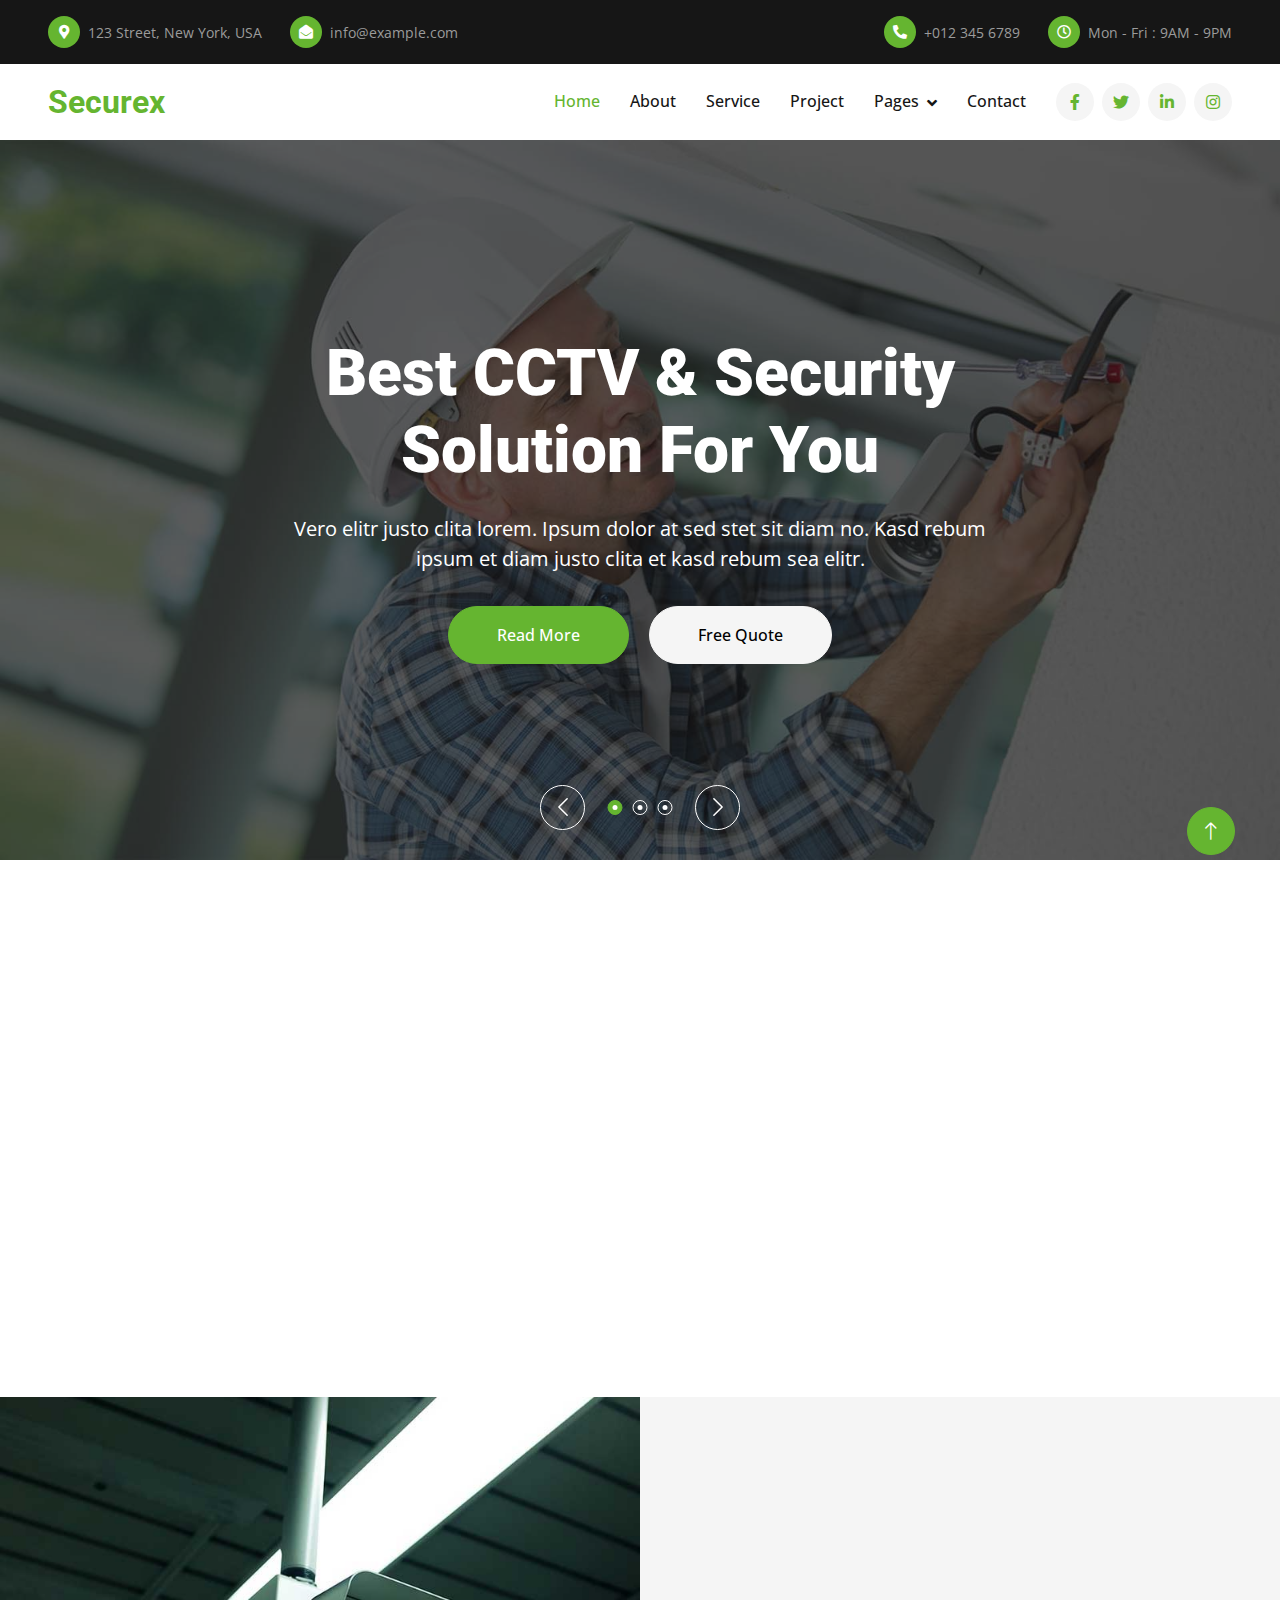
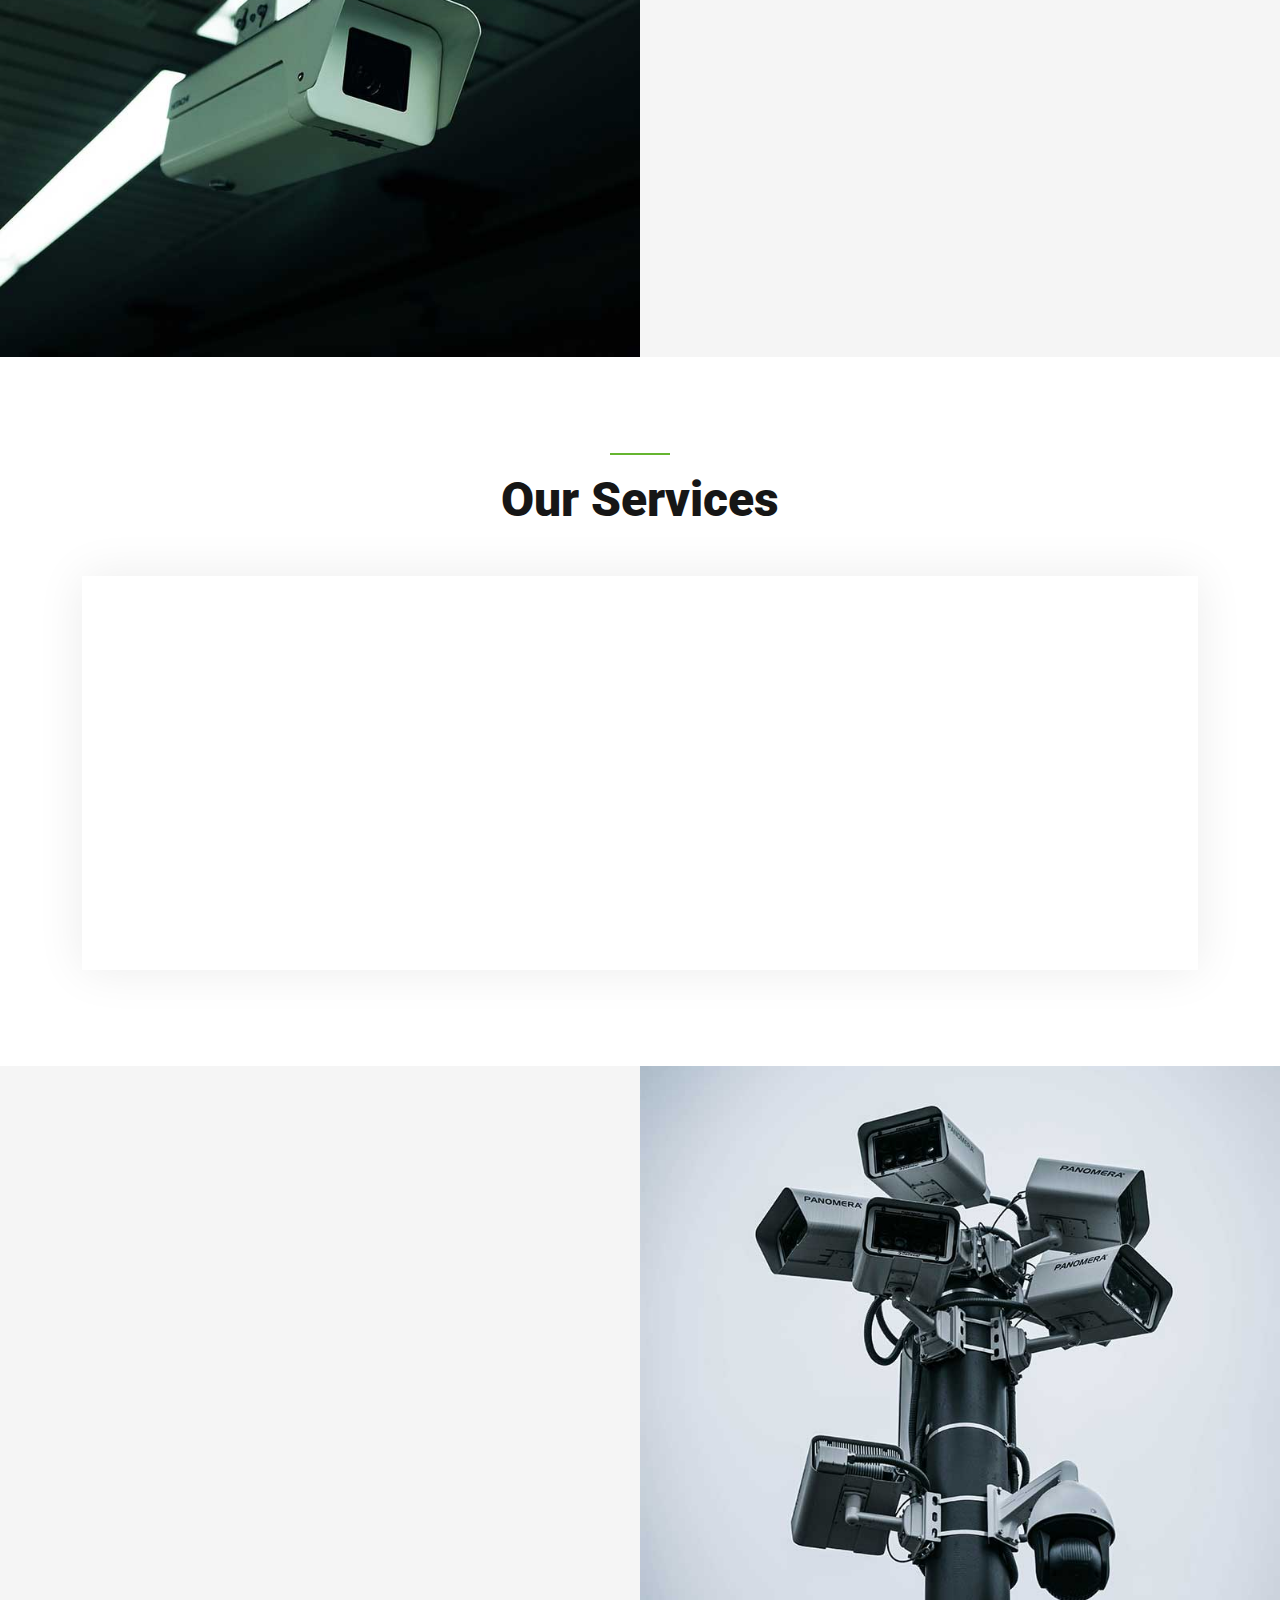
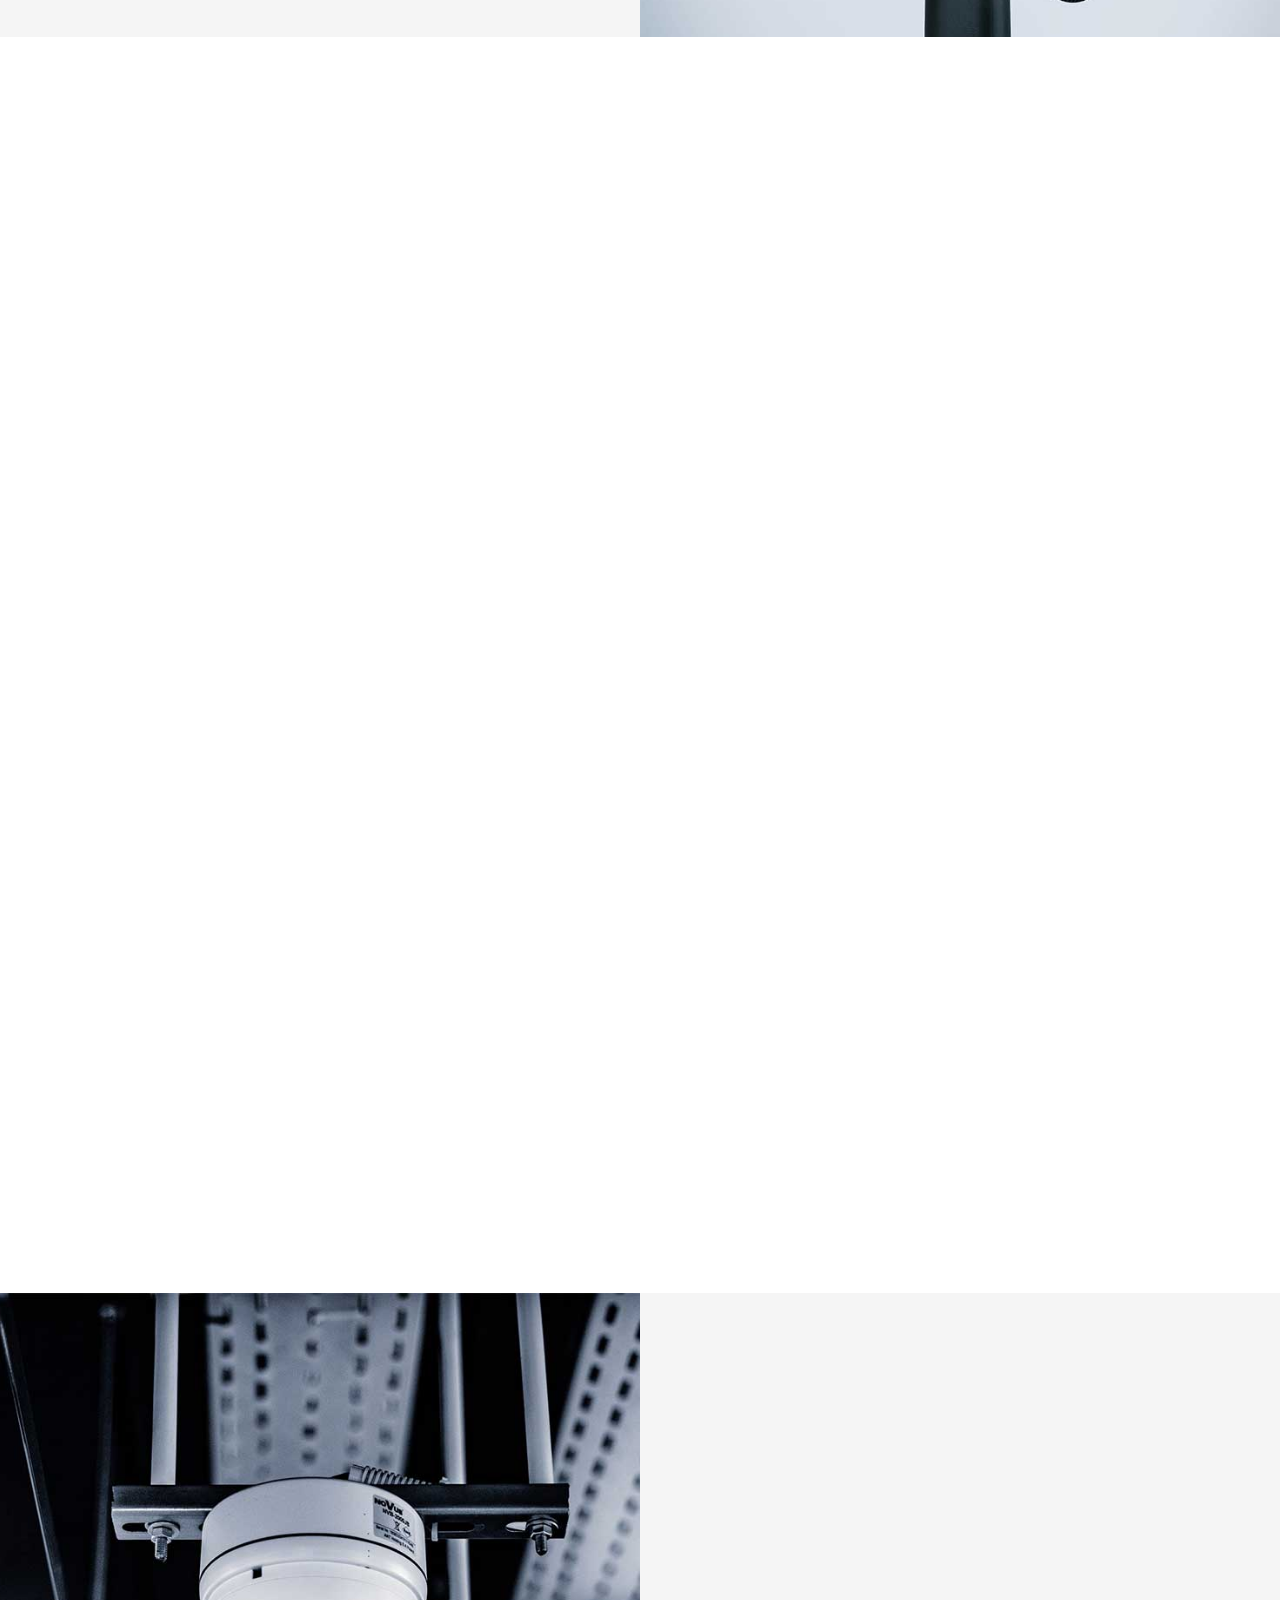
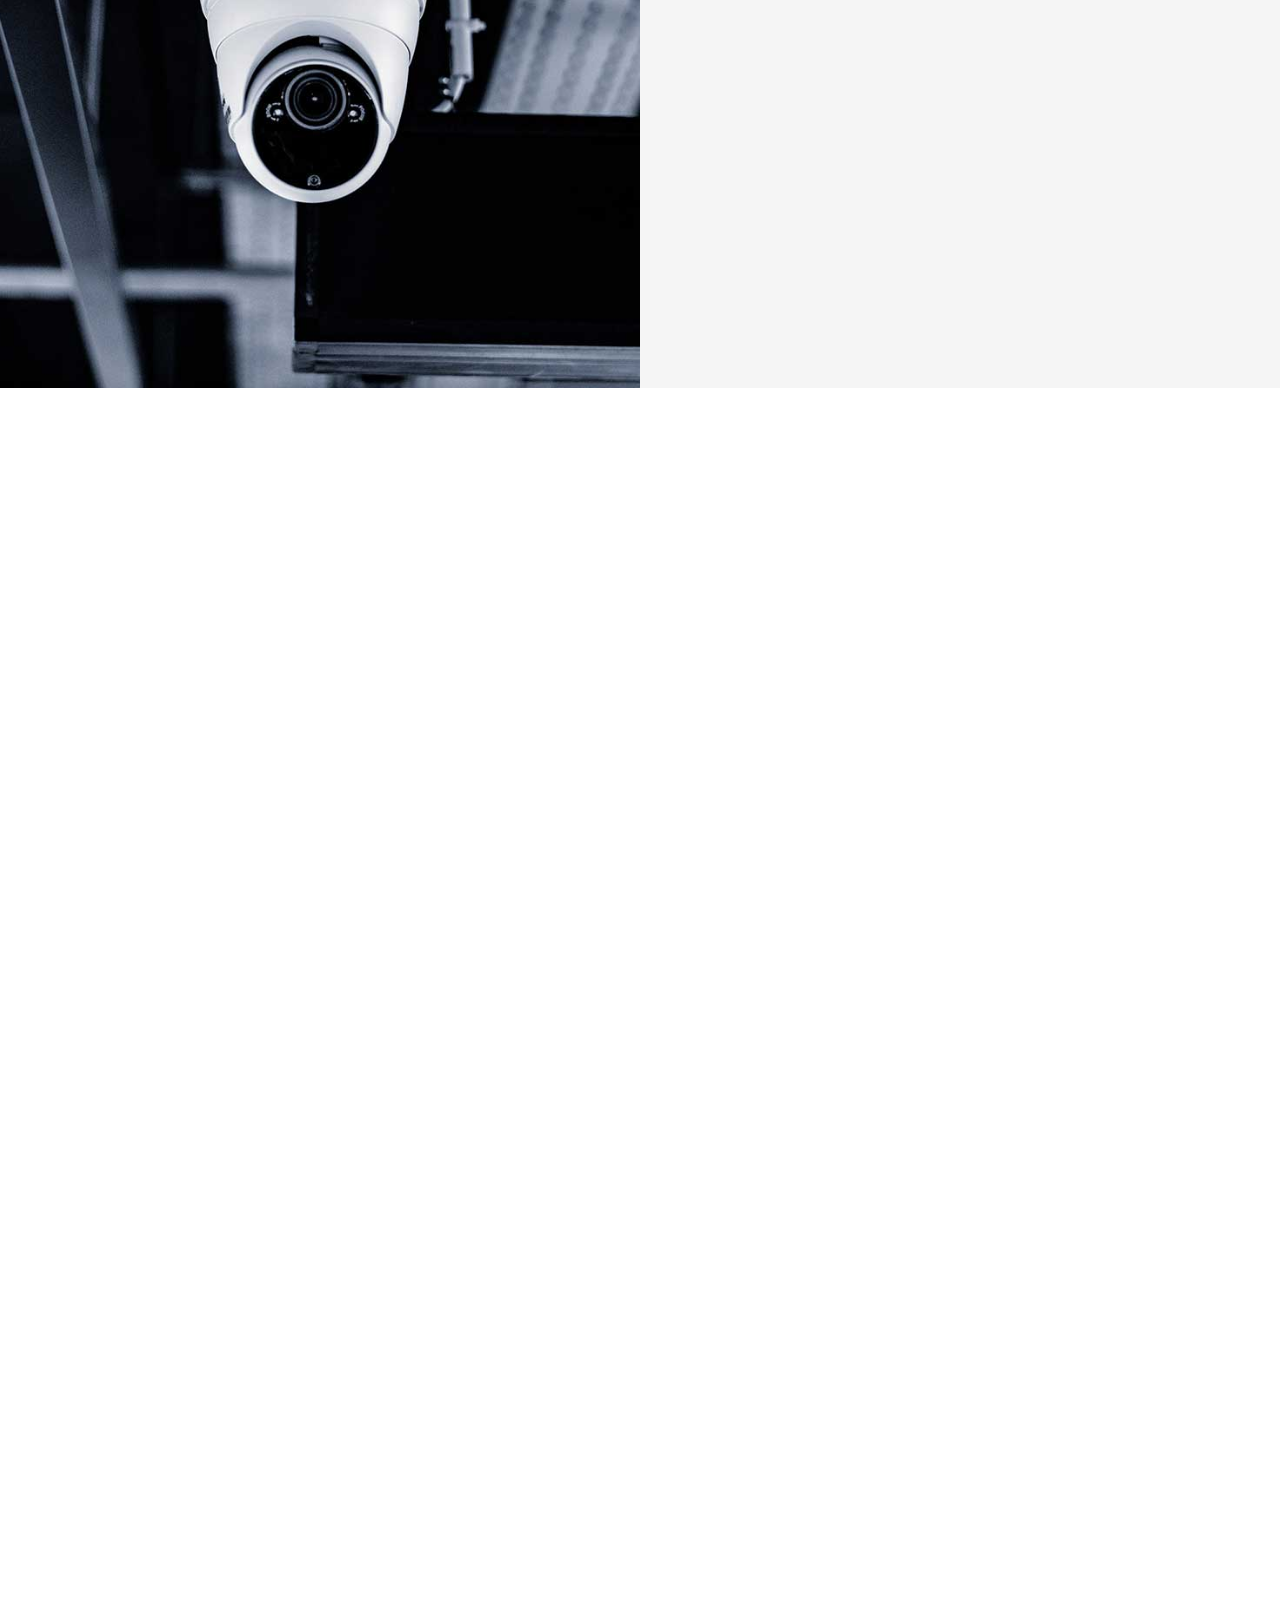
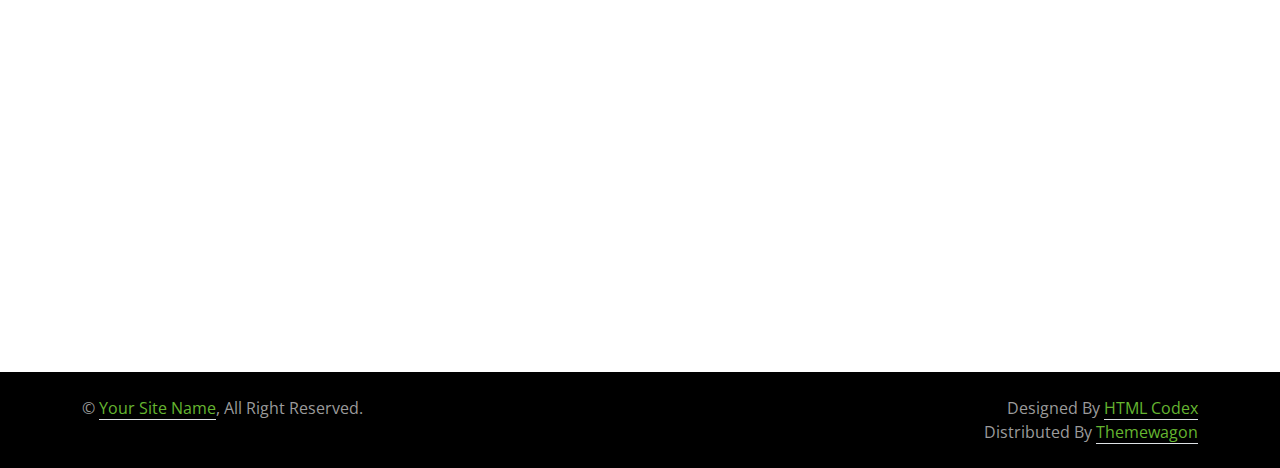
==== index.html @ 0ed2fa12 "Initial commit" ====
<!DOCTYPE html>
<html lang="en">

<head>
    <meta charset="utf-8">
    <title>Securex - CCTV Camera Website Template</title>
    <meta content="width=device-width, initial-scale=1.0" name="viewport">
    <meta content="" name="keywords">
    <meta content="" name="description">

    <!-- Favicon -->
    <link href="img/favicon.ico" rel="icon">

    <!-- Google Web Fonts -->
    <link rel="preconnect" href="https://fonts.googleapis.com">
    <link rel="preconnect" href="https://fonts.gstatic.com" crossorigin>
    <link href="https://fonts.googleapis.com/css2?family=Open+Sans:wght@400;500&family=Roboto:wght@500;700;900&display=swap" rel="stylesheet"> 

    <!-- Icon Font Stylesheet -->
    <link href="https://cdnjs.cloudflare.com/ajax/libs/font-awesome/5.10.0/css/all.min.css" rel="stylesheet">
    <link href="https://cdn.jsdelivr.net/npm/bootstrap-icons@1.4.1/font/bootstrap-icons.css" rel="stylesheet">

    <!-- Libraries Stylesheet -->
    <link href="lib/animate/animate.min.css" rel="stylesheet">
    <link href="lib/owlcarousel/assets/owl.carousel.min.css" rel="stylesheet">
    <link href="lib/lightbox/css/lightbox.min.css" rel="stylesheet">

    <!-- Customized Bootstrap Stylesheet -->
    <link href="css/bootstrap.min.css" rel="stylesheet">

    <!-- Template Stylesheet -->
    <link href="css/style.css" rel="stylesheet">
</head>

<body>
    <!-- Spinner Start -->
    <div id="spinner" class="show bg-white position-fixed translate-middle w-100 vh-100 top-50 start-50 d-flex align-items-center justify-content-center">
        <div class="spinner-border text-primary" style="width: 3rem; height: 3rem;" role="status">
            <span class="sr-only">Loading...</span>
        </div>
    </div>
    <!-- Spinner End -->


    <!-- Topbar Start -->
    <div class="container-fluid bg-dark px-5">
        <div class="row gx-4 d-none d-lg-flex">
            <div class="col-lg-6 text-start">
                <div class="h-100 d-inline-flex align-items-center py-3 me-4">
                    <div class="btn-sm-square rounded-circle bg-primary me-2">
                        <small class="fa fa-map-marker-alt text-white"></small>
                    </div>
                    <small>123 Street, New York, USA</small>
                </div>
                <div class="h-100 d-inline-flex align-items-center py-3">
                    <div class="btn-sm-square rounded-circle bg-primary me-2">
                        <small class="fa fa-envelope-open text-white"></small>
                    </div>
                    <small>info@example.com</small>
                </div>
            </div>
            <div class="col-lg-6 text-end">
                <div class="h-100 d-inline-flex align-items-center py-3 me-4">
                    <div class="btn-sm-square rounded-circle bg-primary me-2">
                        <small class="fa fa-phone-alt text-white"></small>
                    </div>
                    <small>+012 345 6789</small>
                </div>
                <div class="h-100 d-inline-flex align-items-center py-3">
                    <div class="btn-sm-square rounded-circle bg-primary me-2">
                        <small class="far fa-clock text-white"></small>
                    </div>
                    <small>Mon - Fri : 9AM - 9PM</small>
                </div>
            </div>
        </div>
    </div>
    <!-- Topbar End -->


    <!-- Navbar Start -->
    <nav class="navbar navbar-expand-lg bg-white navbar-light sticky-top p-0 px-4 px-lg-5">
        <a href="index.html" class="navbar-brand d-flex align-items-center">
            <h2 class="m-0 text-primary">Securex</h2>
        </a>
        <button type="button" class="navbar-toggler" data-bs-toggle="collapse" data-bs-target="#navbarCollapse">
            <span class="navbar-toggler-icon"></span>
        </button>
        <div class="collapse navbar-collapse" id="navbarCollapse">
            <div class="navbar-nav ms-auto py-4 py-lg-0">
                <a href="index.html" class="nav-item nav-link active">Home</a>
                <a href="about.html" class="nav-item nav-link">About</a>
                <a href="service.html" class="nav-item nav-link">Service</a>
                <a href="project.html" class="nav-item nav-link">Project</a>
                <div class="nav-item dropdown">
                    <a href="#" class="nav-link dropdown-toggle" data-bs-toggle="dropdown">Pages</a>
                    <div class="dropdown-menu rounded-0 rounded-bottom m-0">
                        <a href="feature.html" class="dropdown-item">Feature</a>
                        <a href="quote.html" class="dropdown-item">Free Quote</a>
                        <a href="team.html" class="dropdown-item">Our Team</a>
                        <a href="testimonial.html" class="dropdown-item">Testimonial</a>
                        <a href="404.html" class="dropdown-item">404 Page</a>
                    </div>
                </div>
                <a href="contact.html" class="nav-item nav-link">Contact</a>
            </div>
            <div class="h-100 d-lg-inline-flex align-items-center d-none">
                <a class="btn btn-square rounded-circle bg-light text-primary me-2" href=""><i class="fab fa-facebook-f"></i></a>
                <a class="btn btn-square rounded-circle bg-light text-primary me-2" href=""><i class="fab fa-twitter"></i></a>
                <a class="btn btn-square rounded-circle bg-light text-primary me-2" href=""><i class="fab fa-linkedin-in"></i></a>
                <a class="btn btn-square rounded-circle bg-light text-primary me-0" href=""><i class="fab fa-instagram"></i></a>
            </div>
        </div>
    </nav>
    <!-- Navbar End -->


    <!-- Carousel Start -->
    <div class="container-fluid p-0 pb-5">
        <div class="owl-carousel header-carousel position-relative">
            <div class="owl-carousel-item position-relative">
                <img class="img-fluid" src="img/carousel-1.jpg" alt="">
                <div class="carousel-inner">
                    <div class="container">
                        <div class="row justify-content-center">
                            <div class="col-12 col-lg-8 text-center">
                                <h1 class="display-3 text-white animated slideInDown mb-4">Best CCTV & Security Solution For You</h1>
                                <p class="fs-5 text-white mb-4 pb-2">Vero elitr justo clita lorem. Ipsum dolor at sed stet sit diam no. Kasd rebum ipsum et diam justo clita et kasd rebum sea elitr.</p>
                                <a href="" class="btn btn-primary rounded-pill py-md-3 px-md-5 me-3 animated slideInLeft">Read More</a>
                                <a href="" class="btn btn-light rounded-pill py-md-3 px-md-5 animated slideInRight">Free Quote</a>
                            </div>
                        </div>
                    </div>
                </div>
            </div>
            <div class="owl-carousel-item position-relative">
                <img class="img-fluid" src="img/carousel-2.jpg" alt="">
                <div class="carousel-inner">
                    <div class="container">
                        <div class="row justify-content-center">
                            <div class="col-12 col-lg-8 text-center">
                                <h1 class="display-3 text-white animated slideInDown mb-4">Smart Security Solution For All Business</h1>
                                <p class="fs-5 text-white mb-4 pb-2">Vero elitr justo clita lorem. Ipsum dolor at sed stet sit diam no. Kasd rebum ipsum et diam justo clita et kasd rebum sea elitr.</p>
                                <a href="" class="btn btn-primary rounded-pill py-md-3 px-md-5 me-3 animated slideInLeft">Read More</a>
                                <a href="" class="btn btn-light rounded-pill py-md-3 px-md-5 animated slideInRight">Free Quote</a>
                            </div>
                        </div>
                    </div>
                </div>
            </div>
            <div class="owl-carousel-item position-relative">
                <img class="img-fluid" src="img/carousel-3.jpg" alt="">
                <div class="carousel-inner">
                    <div class="container">
                        <div class="row justify-content-center">
                            <div class="col-12 col-lg-8 text-center">
                                <h1 class="display-3 text-white animated slideInDown mb-4">Innovative Solution For Security System</h1>
                                <p class="fs-5 fw-medium text-white mb-4 pb-2">Vero elitr justo clita lorem. Ipsum dolor at sed stet sit diam no. Kasd rebum ipsum et diam justo clita et kasd rebum sea elitr.</p>
                                <a href="" class="btn btn-primary rounded-pill py-md-3 px-md-5 me-3 animated slideInLeft">Read More</a>
                                <a href="" class="btn btn-light rounded-pill py-md-3 px-md-5 animated slideInRight">Free Quote</a>
                            </div>
                        </div>
                    </div>
                </div>
            </div>
        </div>
    </div>
    <!-- Carousel End -->


    <!-- Facts Start -->
    <div class="container-xxl py-5">
        <div class="container">
            <div class="row g-4">
                <div class="col-md-6 col-lg-4 wow fadeIn" data-wow-delay="0.1s">
                    <div class="h-100 bg-dark p-4 p-xl-5">
                        <div class="d-flex align-items-center justify-content-between mb-4">
                            <div class="btn-square rounded-circle" style="width: 64px; height: 64px; background: #000000;">
                                <img class="img-fluid" src="img/icon/icon-3.png" alt="Icon">
                            </div>
                            <h1 class="display-1 mb-0" style="color: #000000;">01</h1>
                        </div>
                        <h5 class="text-white">Home Security</h5>
                        <hr class="w-25">
                        <span>Vero elitr justo clita lorem ipsum dolor at sed stet sit diam rebum ipsum et diam justo clita et</span>
                    </div>
                </div>
                <div class="col-md-6 col-lg-4 wow fadeIn" data-wow-delay="0.3s">
                    <div class="h-100 bg-dark p-4 p-xl-5">
                        <div class="d-flex align-items-center justify-content-between mb-4">
                            <div class="btn-square rounded-circle" style="width: 64px; height: 64px; background: #000000;">
                                <img class="img-fluid" src="img/icon/icon-4.png" alt="Icon">
                            </div>
                            <h1 class="display-1 mb-0" style="color: #000000;">02</h1>
                        </div>
                        <h5 class="text-white">Access Control</h5>
                        <hr class="w-25">
                        <span>Vero elitr justo clita lorem ipsum dolor at sed stet sit diam rebum ipsum et diam justo clita et</span>
                    </div>
                </div>
                <div class="col-md-6 col-lg-4 wow fadeIn" data-wow-delay="0.5s">
                    <div class="h-100 bg-dark p-4 p-xl-5">
                        <div class="d-flex align-items-center justify-content-between mb-4">
                            <div class="btn-square rounded-circle" style="width: 64px; height: 64px; background: #000000;">
                                <img class="img-fluid" src="img/icon/icon-2.png" alt="Icon">
                            </div>
                            <h1 class="display-1 mb-0" style="color: #000000;">03</h1>
                        </div>
                        <h5 class="text-white">24/7 Support</h5>
                        <hr class="w-25">
                        <span>Vero elitr justo clita lorem ipsum dolor at sed stet sit diam rebum ipsum et diam justo clita et</span>
                    </div>
                </div>
            </div>
        </div>
    </div>
    <!-- Facts Start -->


    <!-- About Start -->
    <div class="container-fluid bg-light overflow-hidden my-5 px-lg-0">
        <div class="container about px-lg-0">
            <div class="row g-0 mx-lg-0">
                <div class="col-lg-6 ps-lg-0" style="min-height: 400px;">
                    <div class="position-relative h-100">
                        <img class="position-absolute img-fluid w-100 h-100" src="img/about.jpg" style="object-fit: cover;" alt="">
                    </div>
                </div>
                <div class="col-lg-6 about-text py-5 wow fadeIn" data-wow-delay="0.5s">
                    <div class="p-lg-5 pe-lg-0">
                        <div class="bg-primary mb-3" style="width: 60px; height: 2px;"></div>
                        <h1 class="display-5 mb-4">About Us</h1>
                        <p class="mb-4 pb-2">Tempor erat elitr rebum at clita. Diam dolor diam ipsum sit. Aliqu diam amet diam et eos. Clita erat ipsum et lorem et sit, sed stet lorem sit clita duo justo erat amet</p>
                        <div class="row g-4 mb-4 pb-3">
                            <div class="col-sm-6 wow fadeIn" data-wow-delay="0.1s">
                                <div class="d-flex align-items-center">
                                    <div class="btn-square bg-white rounded-circle" style="width: 64px; height: 64px;">
                                        <img class="img-fluid" src="img/icon/icon-1.png" alt="Icon">
                                    </div>
                                    <div class="ms-4">
                                        <h2 class="mb-1" data-toggle="counter-up">1234</h2>
                                        <p class="fw-medium text-primary mb-0">Happy Clients</p>
                                    </div>
                                </div>
                            </div>
                            <div class="col-sm-6 wow fadeIn" data-wow-delay="0.3s">
                                <div class="d-flex align-items-center">
                                    <div class="btn-square bg-white rounded-circle" style="width: 64px; height: 64px;">
                                        <img class="img-fluid" src="img/icon/icon-5.png" alt="Icon">
                                    </div>
                                    <div class="ms-4">
                                        <h2 class="mb-1" data-toggle="counter-up">1234</h2>
                                        <p class="fw-medium text-primary mb-0">Projects Done</p>
                                    </div>
                                </div>
                            </div>
                        </div>
                        <a href="" class="btn btn-primary rounded-pill py-3 px-5">Explore More</a>
                    </div>
                </div>
            </div>
        </div>
    </div>
    <!-- About End -->


    <!-- Service Start -->
    <div class="container-xxl py-5">
        <div class="container">
            <div class="text-center">
                <div class="bg-primary mb-3 mx-auto" style="width: 60px; height: 2px;"></div>
                <h1 class="display-5 mb-5">Our Services</h1>
            </div>
            <div class="row g-0 service-row">
                <div class="col-md-6 col-lg-3 wow fadeIn" data-wow-delay="0.1s">
                    <div class="service-item border h-100 p-5">
                        <div class="btn-square bg-light rounded-circle mb-4" style="width: 64px; height: 64px;">
                            <img class="img-fluid" src="img/icon/icon-6.png" alt="Icon">
                        </div>
                        <h4 class="mb-3">Commercial CCTV System</h4>
                        <p class="mb-4">Stet stet justo dolor sed duo. Ut clita sea sit ipsum diam lorem</p>
                        <a class="btn" href=""><i class="fa fa-arrow-right text-white me-3"></i>Read More</a>
                    </div>
                </div>
                <div class="col-md-6 col-lg-3 wow fadeIn" data-wow-delay="0.3s">
                    <div class="service-item border h-100 p-5">
                        <div class="btn-square bg-light rounded-circle mb-4" style="width: 64px; height: 64px;">
                            <img class="img-fluid" src="img/icon/icon-8.png" alt="Icon">
                        </div>
                        <h4 class="mb-3">Finger Print Access</h4>
                        <p class="mb-4">Stet stet justo dolor sed duo. Ut clita sea sit ipsum diam lorem</p>
                        <a class="btn" href=""><i class="fa fa-arrow-right text-white me-3"></i>Read More</a>
                    </div>
                </div>
                <div class="col-md-6 col-lg-3 wow fadeIn" data-wow-delay="0.5s">
                    <div class="service-item border h-100 p-5">
                        <div class="btn-square bg-light rounded-circle mb-4" style="width: 64px; height: 64px;">
                            <img class="img-fluid" src="img/icon/icon-9.png" alt="Icon">
                        </div>
                        <h4 class="mb-3">Fire Detection And Safety</h4>
                        <p class="mb-4">Stet stet justo dolor sed duo. Ut clita sea sit ipsum diam lorem</p>
                        <a class="btn" href=""><i class="fa fa-arrow-right text-white me-3"></i>Read More</a>
                    </div>
                </div>
                <div class="col-md-6 col-lg-3 wow fadeIn" data-wow-delay="0.7s">
                    <div class="service-item border h-100 p-5">
                        <div class="btn-square bg-light rounded-circle mb-4" style="width: 64px; height: 64px;">
                            <img class="img-fluid" src="img/icon/icon-3.png" alt="Icon">
                        </div>
                        <h4 class="mb-3">Smart Home Security</h4>
                        <p class="mb-4">Stet stet justo dolor sed duo. Ut clita sea sit ipsum diam lorem</p>
                        <a class="btn" href=""><i class="fa fa-arrow-right text-white me-3"></i>Read More</a>
                    </div>
                </div>
            </div>
        </div>
    </div>
    <!-- Service End -->


    <!-- Feature Start -->
    <div class="container-fluid bg-light overflow-hidden my-5 px-lg-0">
        <div class="container feature px-lg-0">
            <div class="row g-0 mx-lg-0">
                <div class="col-lg-6 feature-text py-5 wow fadeIn" data-wow-delay="0.5s">
                    <div class="p-lg-5 ps-lg-0">
                        <div class="bg-primary mb-3" style="width: 60px; height: 2px;"></div>
                        <h1 class="display-5 mb-5">Why Choose Us</h1>
                        <p class="mb-4 pb-2">Tempor erat elitr rebum at clita. Diam dolor diam ipsum sit. Aliqu diam amet diam et eos. Clita erat ipsum et lorem et sit, sed stet lorem sit clita duo justo erat amet</p>
                        <div class="row g-4">
                            <div class="col-6">
                                <div class="d-flex align-items-center">
                                    <div class="btn-square bg-white rounded-circle" style="width: 64px; height: 64px;">
                                        <img class="img-fluid" src="img/icon/icon-7.png" alt="Icon">
                                    </div>
                                    <div class="ms-4">
                                        <p class="text-primary mb-2">Trusted</p>
                                        <h5 class="mb-0">Security</h5>
                                    </div>
                                </div>
                            </div>
                            <div class="col-6">
                                <div class="d-flex align-items-center">
                                    <div class="btn-square bg-white rounded-circle" style="width: 64px; height: 64px;">
                                        <img class="img-fluid" src="img/icon/icon-10.png" alt="Icon">
                                    </div>
                                    <div class="ms-4">
                                        <p class="text-primary mb-2">Quality</p>
                                        <h5 class="mb-0">Services</h5>
                                    </div>
                                </div>
                            </div>
                            <div class="col-6">
                                <div class="d-flex align-items-center">
                                    <div class="btn-square bg-white rounded-circle" style="width: 64px; height: 64px;">
                                        <img class="img-fluid" src="img/icon/icon-3.png" alt="Icon">
                                    </div>
                                    <div class="ms-4">
                                        <p class="text-primary mb-2">Smart</p>
                                        <h5 class="mb-0">Systems</h5>
                                    </div>
                                </div>
                            </div>
                            <div class="col-6">
                                <div class="d-flex align-items-center">
                                    <div class="btn-square bg-white rounded-circle" style="width: 64px; height: 64px;">
                                        <img class="img-fluid" src="img/icon/icon-2.png" alt="Icon">
                                    </div>
                                    <div class="ms-4">
                                        <p class="text-primary mb-2">24/7 Hours</p>
                                        <h5 class="mb-0">Support</h5>
                                    </div>
                                </div>
                            </div>
                        </div>
                    </div>
                </div>
                <div class="col-lg-6 pe-lg-0" style="min-height: 400px;">
                    <div class="position-relative h-100">
                        <img class="position-absolute img-fluid w-100 h-100" src="img/feature.jpg" style="object-fit: cover;" alt="">
                    </div>
                </div>
            </div>
        </div>
    </div>
    <!-- Feature End -->


    <!-- Projects Start -->
    <div class="container-xxl py-5">
        <div class="container">
            <div class="text-center wow fadeInUp" data-wow-delay="0.1s">
                <div class="bg-primary mb-3 mx-auto" style="width: 60px; height: 2px;"></div>
                <h1 class="display-5 mb-5">Our Projects</h1>
            </div>
            <div class="row mt-n2 wow fadeInUp" data-wow-delay="0.3s">
                <div class="col-12 text-center">
                    <ul class="list-inline mb-5" id="portfolio-flters">
                        <li class="mx-2 active" data-filter="*">All</li>
                        <li class="mx-2" data-filter=".first">Complete Projects</li>
                        <li class="mx-2" data-filter=".second">Ongoing Projects</li>
                    </ul>
                </div>
            </div>
            <div class="row g-4 portfolio-container">
                <div class="col-lg-4 col-md-6 portfolio-item first wow fadeInUp" data-wow-delay="0.1s">
                    <div class="portfolio-inner">
                        <img class="img-fluid w-100" src="img/portfolio-1.jpg" alt="">
                        <div class="text-center p-4">
                            <p class="text-primary mb-2">Business Security</p>
                            <h5 class="lh-base mb-0">Smart CCTV Security Systems That Fits Your Business</h5>
                        </div>
                        <div class="portfolio-text text-center bg-white p-4">
                            <p class="text-primary mb-2">Business Security</p>
                            <h5 class="lh-base mb-3">Smart CCTV Security Systems That Fits Your Business</h5>
                            <div class="d-flex justify-content-center">
                                <a class="btn btn-square btn-primary rounded-circle mx-1" href="img/portfolio-1.jpg" data-lightbox="portfolio"><i class="fa fa-eye"></i></a>
                                <a class="btn btn-square btn-primary rounded-circle mx-1" href=""><i class="fa fa-link"></i></a>
                            </div>
                        </div>
                    </div>
                </div>
                <div class="col-lg-4 col-md-6 portfolio-item second wow fadeInUp" data-wow-delay="0.3s">
                    <div class="portfolio-inner">
                        <img class="img-fluid w-100" src="img/portfolio-2.jpg" alt="">
                        <div class="text-center p-4">
                            <p class="text-primary mb-2">Fire Detection</p>
                            <h5 class="lh-base mb-0">Smart CCTV Security Systems That Fits Your Business</h5>
                        </div>
                        <div class="portfolio-text text-center bg-white p-4">
                            <p class="text-primary mb-2">Fire Detection</p>
                            <h5 class="lh-base mb-3">Smart CCTV Security Systems That Fits Your Business</h5>
                            <div class="d-flex justify-content-center">
                                <a class="btn btn-square btn-primary rounded-circle mx-1" href="img/portfolio-2.jpg" data-lightbox="portfolio"><i class="fa fa-eye"></i></a>
                                <a class="btn btn-square btn-primary rounded-circle mx-1" href=""><i class="fa fa-link"></i></a>
                            </div>
                        </div>
                    </div>
                </div>
                <div class="col-lg-4 col-md-6 portfolio-item first wow fadeInUp" data-wow-delay="0.5s">
                    <div class="portfolio-inner">
                        <img class="img-fluid w-100" src="img/portfolio-3.jpg" alt="">
                        <div class="text-center p-4">
                            <p class="text-primary mb-2">Access Control</p>
                            <h5 class="lh-base mb-0">Smart CCTV Security Systems That Fits Your Business</h5>
                        </div>
                        <div class="portfolio-text text-center bg-white p-4">
                            <p class="text-primary mb-2">Access Control</p>
                            <h5 class="lh-base mb-3">Smart CCTV Security Systems That Fits Your Business</h5>
                            <div class="d-flex justify-content-center">
                                <a class="btn btn-square btn-primary rounded-circle mx-1" href="img/portfolio-3.jpg" data-lightbox="portfolio"><i class="fa fa-eye"></i></a>
                                <a class="btn btn-square btn-primary rounded-circle mx-1" href=""><i class="fa fa-link"></i></a>
                            </div>
                        </div>
                    </div>
                </div>
                <div class="col-lg-4 col-md-6 portfolio-item second wow fadeInUp" data-wow-delay="0.1s">
                    <div class="portfolio-inner">
                        <img class="img-fluid w-100" src="img/portfolio-4.jpg" alt="">
                        <div class="text-center p-4">
                            <p class="text-primary mb-2">Alarm Systems</p>
                            <h5 class="lh-base mb-0">Smart CCTV Security Systems That Fits Your Business</h5>
                        </div>
                        <div class="portfolio-text text-center bg-white p-4">
                            <p class="text-primary mb-2">Alarm Systems</p>
                            <h5 class="lh-base mb-3">Smart CCTV Security Systems That Fits Your Business</h5>
                            <div class="d-flex justify-content-center">
                                <a class="btn btn-square btn-primary rounded-circle mx-1" href="img/portfolio-4.jpg" data-lightbox="portfolio"><i class="fa fa-eye"></i></a>
                                <a class="btn btn-square btn-primary rounded-circle mx-1" href=""><i class="fa fa-link"></i></a>
                            </div>
                        </div>
                    </div>
                </div>
                <div class="col-lg-4 col-md-6 portfolio-item first wow fadeInUp" data-wow-delay="0.3s">
                    <div class="portfolio-inner">
                        <img class="img-fluid w-100" src="img/portfolio-5.jpg" alt="">
                        <div class="text-center p-4">
                            <p class="text-primary mb-2">CCTV & Video</p>
                            <h5 class="lh-base mb-0">Smart CCTV Security Systems That Fits Your Business</h5>
                        </div>
                        <div class="portfolio-text text-center bg-white p-4">
                            <p class="text-primary mb-2">CCTV & Video</p>
                            <h5 class="lh-base mb-3">Smart CCTV Security Systems That Fits Your Business</h5>
                            <div class="d-flex justify-content-center">
                                <a class="btn btn-square btn-primary rounded-circle mx-1" href="img/portfolio-5.jpg" data-lightbox="portfolio"><i class="fa fa-eye"></i></a>
                                <a class="btn btn-square btn-primary rounded-circle mx-1" href=""><i class="fa fa-link"></i></a>
                            </div>
                        </div>
                    </div>
                </div>
                <div class="col-lg-4 col-md-6 portfolio-item second wow fadeInUp" data-wow-delay="0.5s">
                    <div class="portfolio-inner">
                        <img class="img-fluid w-100" src="img/portfolio-6.jpg" alt="">
                        <div class="text-center p-4">
                            <p class="text-primary mb-2">Smart Home</p>
                            <h5 class="lh-base mb-0">Smart CCTV Security Systems That Fits Your Business</h5>
                        </div>
                        <div class="portfolio-text text-center bg-white p-4">
                            <p class="text-primary mb-2">Smart Home</p>
                            <h5 class="lh-base mb-3">Smart CCTV Security Systems That Fits Your Business</h5>
                            <div class="d-flex justify-content-center">
                                <a class="btn btn-square btn-primary rounded-circle mx-1" href="img/portfolio-6.jpg" data-lightbox="portfolio"><i class="fa fa-eye"></i></a>
                                <a class="btn btn-square btn-primary rounded-circle mx-1" href=""><i class="fa fa-link"></i></a>
                            </div>
                        </div>
                    </div>
                </div>
            </div>
        </div>
    </div>
    <!-- Projects End -->


    <!-- Quote Start -->
    <div class="container-fluid bg-light overflow-hidden my-5 px-lg-0">
        <div class="container quote px-lg-0">
            <div class="row g-0 mx-lg-0">
                <div class="col-lg-6 ps-lg-0" style="min-height: 400px;">
                    <div class="position-relative h-100">
                        <img class="position-absolute img-fluid w-100 h-100" src="img/quote.jpg" style="object-fit: cover;" alt="">
                    </div>
                </div>
                <div class="col-lg-6 quote-text py-5 wow fadeIn" data-wow-delay="0.5s">
                    <div class="p-lg-5 pe-lg-0">
                        <div class="bg-primary mb-3" style="width: 60px; height: 2px;"></div>
                        <h1 class="display-5 mb-5">Free Quote</h1>
                        <p class="mb-4 pb-2">Tempor erat elitr rebum at clita. Diam dolor diam ipsum sit. Aliqu diam amet diam et eos. Clita erat ipsum et lorem et sit, sed stet lorem sit clita duo justo erat amet</p>
                        <form>
                            <div class="row g-3">
                                <div class="col-12 col-sm-6">
                                    <input type="text" class="form-control border-0" placeholder="Your Name" style="height: 55px;">
                                </div>
                                <div class="col-12 col-sm-6">
                                    <input type="email" class="form-control border-0" placeholder="Your Email" style="height: 55px;">
                                </div>
                                <div class="col-12 col-sm-6">
                                    <input type="text" class="form-control border-0" placeholder="Your Mobile" style="height: 55px;">
                                </div>
                                <div class="col-12 col-sm-6">
                                    <select class="form-select border-0" style="height: 55px;">
                                        <option selected>Select A Service</option>
                                        <option value="1">Service 1</option>
                                        <option value="2">Service 2</option>
                                        <option value="3">Service 3</option>
                                    </select>
                                </div>
                                <div class="col-12">
                                    <textarea class="form-control border-0" placeholder="Special Note"></textarea>
                                </div>
                                <div class="col-12">
                                    <button class="btn btn-primary w-100 py-3" type="submit">Get A Free Quote</button>
                                </div>
                            </div>
                        </form>
                    </div>
                </div>
            </div>
        </div>
    </div>
    <!-- Quote End -->


    <!-- Team Start -->
    <div class="container-xxl py-5">
        <div class="container">
            <div class="text-center wow fadeInUp" data-wow-delay="0.1s">
                <div class="bg-primary mb-3 mx-auto" style="width: 60px; height: 2px;"></div>
                <h1 class="display-5 mb-5">Team Members</h1>
            </div>
            <div class="row g-4">
                <div class="col-lg-3 col-md-6 wow fadeInUp" data-wow-delay="0.1s">
                    <div class="team-item">
                        <div class="overflow-hidden position-relative">
                            <img class="img-fluid" src="img/team-1.jpg" alt="">
                            <div class="team-social">
                                <a class="btn btn-square btn-dark rounded-circle m-1" href=""><i class="fab fa-facebook-f"></i></a>
                                <a class="btn btn-square btn-dark rounded-circle m-1" href=""><i class="fab fa-twitter"></i></a>
                                <a class="btn btn-square btn-dark rounded-circle m-1" href=""><i class="fab fa-instagram"></i></a>
                            </div>
                        </div>
                        <div class="text-center p-4">
                            <h5 class="mb-0">Full Name</h5>
                            <span class="text-primary">Designation</span>
                        </div>
                    </div>
                </div>
                <div class="col-lg-3 col-md-6 wow fadeInUp" data-wow-delay="0.3s">
                    <div class="team-item">
                        <div class="overflow-hidden position-relative">
                            <img class="img-fluid" src="img/team-2.jpg" alt="">
                            <div class="team-social">
                                <a class="btn btn-square btn-dark rounded-circle m-1" href=""><i class="fab fa-facebook-f"></i></a>
                                <a class="btn btn-square btn-dark rounded-circle m-1" href=""><i class="fab fa-twitter"></i></a>
                                <a class="btn btn-square btn-dark rounded-circle m-1" href=""><i class="fab fa-instagram"></i></a>
                            </div>
                        </div>
                        <div class="text-center p-4">
                            <h5 class="mb-0">Full Name</h5>
                            <span class="text-primary">Designation</span>
                        </div>
                    </div>
                </div>
                <div class="col-lg-3 col-md-6 wow fadeInUp" data-wow-delay="0.5s">
                    <div class="team-item">
                        <div class="overflow-hidden position-relative">
                            <img class="img-fluid" src="img/team-3.jpg" alt="">
                            <div class="team-social">
                                <a class="btn btn-square btn-dark rounded-circle m-1" href=""><i class="fab fa-facebook-f"></i></a>
                                <a class="btn btn-square btn-dark rounded-circle m-1" href=""><i class="fab fa-twitter"></i></a>
                                <a class="btn btn-square btn-dark rounded-circle m-1" href=""><i class="fab fa-instagram"></i></a>
                            </div>
                        </div>
                        <div class="text-center p-4">
                            <h5 class="mb-0">Full Name</h5>
                            <span class="text-primary">Designation</span>
                        </div>
                    </div>
                </div>
                <div class="col-lg-3 col-md-6 wow fadeInUp" data-wow-delay="0.7s">
                    <div class="team-item">
                        <div class="overflow-hidden position-relative">
                            <img class="img-fluid" src="img/team-4.jpg" alt="">
                            <div class="team-social">
                                <a class="btn btn-square btn-dark rounded-circle m-1" href=""><i class="fab fa-facebook-f"></i></a>
                                <a class="btn btn-square btn-dark rounded-circle m-1" href=""><i class="fab fa-twitter"></i></a>
                                <a class="btn btn-square btn-dark rounded-circle m-1" href=""><i class="fab fa-instagram"></i></a>
                            </div>
                        </div>
                        <div class="text-center p-4">
                            <h5 class="mb-0">Full Name</h5>
                            <span class="text-primary">Designation</span>
                        </div>
                    </div>
                </div>
            </div>
        </div>
    </div>
    <!-- Team End -->


    <!-- Testimonial Start -->
    <div class="container-xxl py-5 wow fadeInUp" data-wow-delay="0.1s">
        <div class="container">
            <div class="text-center wow fadeInUp" data-wow-delay="0.1s">
                <div class="bg-primary mb-3 mx-auto" style="width: 60px; height: 2px;"></div>
                <h1 class="display-5 mb-5">Testimonial</h1>
            </div>
            <div class="owl-carousel testimonial-carousel wow fadeInUp" data-wow-delay="0.1s">
                <div class="testimonial-item text-center" data-dot="<img class='img-fluid' src='img/testimonial-1.jpg' alt=''>">
                    <p class="fs-5">Clita clita tempor justo dolor ipsum amet kasd amet duo justo duo duo labore sed sed. Magna ut diam sit et amet stet eos sed clita erat magna elitr erat sit sit erat at rebum justo sea clita.</p>
                    <h4>Client Name</h4>
                    <span class="text-primary">Profession</span>
                </div>
                <div class="testimonial-item text-center" data-dot="<img class='img-fluid' src='img/testimonial-2.jpg' alt=''>">
                    <p class="fs-5">Clita clita tempor justo dolor ipsum amet kasd amet duo justo duo duo labore sed sed. Magna ut diam sit et amet stet eos sed clita erat magna elitr erat sit sit erat at rebum justo sea clita.</p>
                    <h4>Client Name</h4>
                    <span class="text-primary">Profession</span>
                </div>
                <div class="testimonial-item text-center" data-dot="<img class='img-fluid' src='img/testimonial-3.jpg' alt=''>">
                    <p class="fs-5">Clita clita tempor justo dolor ipsum amet kasd amet duo justo duo duo labore sed sed. Magna ut diam sit et amet stet eos sed clita erat magna elitr erat sit sit erat at rebum justo sea clita.</p>
                    <h4>Client Name</h4>
                    <span class="text-primary">Profession</span>
                </div>
            </div>
        </div>
    </div>
    <!-- Testimonial End -->


    <!-- Footer Start -->
    <div class="container-fluid bg-dark text-secondary footer mt-5 py-5 wow fadeIn" data-wow-delay="0.1s">
        <div class="container py-5">
            <div class="row g-5">
                <div class="col-lg-3 col-md-6">
                    <h5 class="text-light mb-4">Address</h5>
                    <p class="mb-2"><i class="fa fa-map-marker-alt me-3"></i>123 Street, New York, USA</p>
                    <p class="mb-2"><i class="fa fa-phone-alt me-3"></i>+012 345 67890</p>
                    <p class="mb-2"><i class="fa fa-envelope me-3"></i>info@example.com</p>
                    <div class="d-flex pt-2">
                        <a class="btn btn-square btn-outline-secondary rounded-circle me-2" href=""><i class="fab fa-twitter"></i></a>
                        <a class="btn btn-square btn-outline-secondary rounded-circle me-2" href=""><i class="fab fa-facebook-f"></i></a>
                        <a class="btn btn-square btn-outline-secondary rounded-circle me-2" href=""><i class="fab fa-youtube"></i></a>
                        <a class="btn btn-square btn-outline-secondary rounded-circle me-2" href=""><i class="fab fa-linkedin-in"></i></a>
                    </div>
                </div>
                <div class="col-lg-3 col-md-6">
                    <h5 class="text-light mb-4">Services</h5>
                    <a class="btn btn-link" href="">Business Security</a>
                    <a class="btn btn-link" href="">Fire Detection</a>
                    <a class="btn btn-link" href="">Alarm Systems</a>
                    <a class="btn btn-link" href="">CCTV & Video</a>
                    <a class="btn btn-link" href="">Smart Home</a>
                </div>
                <div class="col-lg-3 col-md-6">
                    <h5 class="text-light mb-4">Quick Links</h5>
                    <a class="btn btn-link" href="">About Us</a>
                    <a class="btn btn-link" href="">Contact Us</a>
                    <a class="btn btn-link" href="">Our Services</a>
                    <a class="btn btn-link" href="">Terms & Condition</a>
                    <a class="btn btn-link" href="">Support</a>
                </div>
                <div class="col-lg-3 col-md-6">
                    <h5 class="text-light mb-4">Newsletter</h5>
                    <p>Dolor amet sit justo amet elitr clita ipsum elitr est.</p>
                    <div class="position-relative w-100">
                        <input class="form-control bg-transparent border-secondary w-100 py-3 ps-4 pe-5" type="text" placeholder="Your email">
                        <button type="button" class="btn btn-primary py-2 position-absolute top-0 end-0 mt-2 me-2">SignUp</button>
                    </div>
                </div>
            </div>
        </div>
    </div>
    <!-- Footer End -->


    <!-- Copyright Start -->
    <div class="container-fluid py-4" style="background: #000000;">
        <div class="container">
            <div class="row">
                <div class="col-md-6 text-center text-md-start mb-3 mb-md-0">
                    &copy; <a class="border-bottom" href="#">Your Site Name</a>, All Right Reserved.
                </div>
                <div class="col-md-6 text-center text-md-end">
                    <!--/*** This template is free as long as you keep the footer author’s credit link/attribution link/backlink. If you'd like to use the template without the footer author’s credit link/attribution link/backlink, you can purchase the Credit Removal License from "https://htmlcodex.com/credit-removal". Thank you for your support. ***/-->
                    Designed By <a class="border-bottom" href="https://htmlcodex.com">HTML Codex</a><br>Distributed By <a class="border-bottom" href="https://themewagon.com/" >Themewagon</a>
                </div>
            </div>
        </div>
    </div>
    <!-- Copyright End -->


    <!-- Back to Top -->
    <a href="#" class="btn btn-lg btn-primary btn-lg-square rounded-circle back-to-top"><i class="bi bi-arrow-up"></i></a>


    <!-- JavaScript Libraries -->
    <script src="https://code.jquery.com/jquery-3.4.1.min.js"></script>
    <script src="https://cdn.jsdelivr.net/npm/bootstrap@5.0.0/dist/js/bootstrap.bundle.min.js"></script>
    <script src="lib/wow/wow.min.js"></script>
    <script src="lib/easing/easing.min.js"></script>
    <script src="lib/waypoints/waypoints.min.js"></script>
    <script src="lib/counterup/counterup.min.js"></script>
    <script src="lib/owlcarousel/owl.carousel.min.js"></script>
    <script src="lib/isotope/isotope.pkgd.min.js"></script>
    <script src="lib/lightbox/js/lightbox.min.js"></script>

    <!-- Template Javascript -->
    <script src="js/main.js"></script>
</body>

</html>
---- css/style.css ----
/********** Template CSS **********/
:root {
    --primary: #65B530;
    --secondary: #9B9B9B;
    --light: #F5F5F5;
    --dark: #161616;
}

.fw-medium {
    font-weight: 500 !important;
}

.fw-bold {
    font-weight: 700 !important;
}

.fw-black {
    font-weight: 900 !important;
}

.back-to-top {
    position: fixed;
    display: none;
    right: 45px;
    bottom: 45px;
    z-index: 99;
}


/*** Spinner ***/
#spinner {
    opacity: 0;
    visibility: hidden;
    transition: opacity .5s ease-out, visibility 0s linear .5s;
    z-index: 99999;
}

#spinner.show {
    transition: opacity .5s ease-out, visibility 0s linear 0s;
    visibility: visible;
    opacity: 1;
}


/*** Button ***/
.btn {
    font-weight: 500;
    transition: .5s;
}

.btn.btn-primary {
    color: #FFFFFF;
}

.btn-square {
    width: 38px;
    height: 38px;
}

.btn-sm-square {
    width: 32px;
    height: 32px;
}

.btn-lg-square {
    width: 48px;
    height: 48px;
}

.btn-square,
.btn-sm-square,
.btn-lg-square {
    padding: 0;
    display: flex;
    align-items: center;
    justify-content: center;
    font-weight: normal;
}

/*** Navbar ***/
.navbar.sticky-top {
    top: -100px;
    transition: .5s;
}

.navbar .navbar-brand {
    height: 75px;
}

.navbar .navbar-nav .nav-link {
    margin-right: 30px;
    padding: 25px 0;
    color: var(--dark);
    font-weight: 500;
    outline: none;
}

.navbar .navbar-nav .nav-link:hover,
.navbar .navbar-nav .nav-link.active {
    color: var(--primary);
}

.navbar .dropdown-toggle::after {
    border: none;
    content: "\f107";
    font-family: "Font Awesome 5 Free";
    font-weight: 900;
    vertical-align: middle;
    margin-left: 8px;
}

@media (max-width: 991.98px) {
    .navbar .navbar-nav .nav-link  {
        margin-right: 0;
        padding: 10px 0;
    }

    .navbar .navbar-nav {
        border-top: 1px solid #EEEEEE;
    }
}

@media (min-width: 992px) {
    .navbar .nav-item .dropdown-menu {
        display: block;
        border: none;
        margin-top: 0;
        top: 150%;
        opacity: 0;
        visibility: hidden;
        transition: .5s;
    }

    .navbar .nav-item:hover .dropdown-menu {
        top: 100%;
        visibility: visible;
        transition: .5s;
        opacity: 1;
    }
}

.navbar .btn:hover {
    color: #FFFFFF !important;
    background: var(--primary) !important;
}


/*** Header ***/
.header-carousel .carousel-inner {
    position: absolute;
    width: 100%;
    height: 100%;
    top: 0;
    left: 0;
    display: flex;
    align-items: center;
    background: rgba(22, 22, 22, .7);
}

@media (max-width: 768px) {
    .header-carousel .owl-carousel-item {
        position: relative;
        min-height: 500px;
    }
    
    .header-carousel .owl-carousel-item img {
        position: absolute;
        width: 100%;
        height: 100%;
        object-fit: cover;
    }

    .header-carousel .owl-carousel-item h5,
    .header-carousel .owl-carousel-item p {
        font-size: 14px !important;
        font-weight: 400 !important;
    }

    .header-carousel .owl-carousel-item h1 {
        font-size: 30px;
        font-weight: 600;
    }
}

.header-carousel .owl-nav {
    position: absolute;
    width: 200px;
    height: 45px;
    bottom: 30px;
    left: 50%;
    transform: translateX(-50%);
    display: flex;
    justify-content: space-between;
}

.header-carousel .owl-nav .owl-prev,
.header-carousel .owl-nav .owl-next {
    width: 45px;
    height: 45px;
    display: flex;
    align-items: center;
    justify-content: center;
    color: #FFFFFF;
    background: transparent;
    border: 1px solid #FFFFFF;
    border-radius: 45px;
    font-size: 22px;
    transition: .5s;
}

.header-carousel .owl-nav .owl-prev:hover,
.header-carousel .owl-nav .owl-next:hover {
    background: var(--primary);
    border-color: var(--primary);
}

.header-carousel .owl-dots {
    position: absolute;
    height: 45px;
    bottom: 30px;
    left: 50%;
    transform: translateX(-50%);
    display: flex;
    align-items: center;
    justify-content: center;
}

.header-carousel .owl-dot {
    position: relative;
    display: inline-block;
    margin: 0 5px;
    width: 15px;
    height: 15px;
    background: transparent;
    border: 1px solid #FFFFFF;
    border-radius: 15px;
    transition: .5s;
}

.header-carousel .owl-dot::after {
    position: absolute;
    content: "";
    width: 5px;
    height: 5px;
    top: 4px;
    left: 4px;
    background: #FFFFFF;
    border-radius: 5px;
}

.header-carousel .owl-dot.active {
    background: var(--primary);
    border-color: var(--primary);
}

.page-header {
    background: linear-gradient(rgba(22, 22, 22, .7), rgba(22, 22, 22, .7)), url(../img/carousel-1.jpg) center center no-repeat;
    background-size: cover;
}

.breadcrumb-item + .breadcrumb-item::before {
    color: var(--light);
}


/*** About ***/
@media (min-width: 992px) {
    .container.about {
        max-width: 100% !important;
    }

    .about-text  {
        padding-right: calc(((100% - 960px) / 2) + .75rem);
    }
}

@media (min-width: 1200px) {
    .about-text  {
        padding-right: calc(((100% - 1140px) / 2) + .75rem);
    }
}

@media (min-width: 1400px) {
    .about-text  {
        padding-right: calc(((100% - 1320px) / 2) + .75rem);
    }
}


/*** Service ***/
.service-row {
    box-shadow: 0 0 45px rgba(0, 0, 0, .08);
}

.service-item {
    border-color: rgba(0, 0, 0, .03) !important;
}

.service-item .btn {
    width: 38px;
    height: 38px;
    display: inline-flex;
    align-items: center;
    color: #FFFFFF;
    background: var(--primary);
    border-radius: 38px;
    white-space: nowrap;
    overflow: hidden;
    transition: .5s;
}

.service-item:hover .btn {
    width: 140px;
}


/*** Feature ***/
@media (min-width: 992px) {
    .container.feature {
        max-width: 100% !important;
    }

    .feature-text  {
        padding-left: calc(((100% - 960px) / 2) + .75rem);
    }
}

@media (min-width: 1200px) {
    .feature-text  {
        padding-left: calc(((100% - 1140px) / 2) + .75rem);
    }
}

@media (min-width: 1400px) {
    .feature-text  {
        padding-left: calc(((100% - 1320px) / 2) + .75rem);
    }
}


/*** Project Portfolio ***/
#portfolio-flters li {
    display: inline-block;
    font-weight: 500;
    color: var(--dark);
    cursor: pointer;
    transition: .5s;
    border-bottom: 2px solid transparent;
}

#portfolio-flters li:hover,
#portfolio-flters li.active {
    color: var(--primary);
    border-color: var(--primary);
}

.portfolio-inner {
    position: relative;
    overflow: hidden;
    box-shadow: 0 0 45px rgba(0, 0, 0, .07);
}

.portfolio-inner img {
    transition: .5s;
}

.portfolio-inner:hover img {
    transform: scale(1.1);
}

.portfolio-inner .portfolio-text {
    position: absolute;
    width: 100%;
    left: 0;
    bottom: -50px;
    opacity: 0;
    transition: .5s;
}

.portfolio-inner:hover .portfolio-text {
    bottom: 0;
    opacity: 1;
}


/*** Quote ***/
@media (min-width: 992px) {
    .container.quote {
        max-width: 100% !important;
    }

    .quote-text  {
        padding-right: calc(((100% - 960px) / 2) + .75rem);
    }
}

@media (min-width: 1200px) {
    .quote-text  {
        padding-right: calc(((100% - 1140px) / 2) + .75rem);
    }
}

@media (min-width: 1400px) {
    .quote-text  {
        padding-right: calc(((100% - 1320px) / 2) + .75rem);
    }
}


/*** Team ***/
.team-item {
    box-shadow: 0 0 45px rgba(0, 0, 0, .08);
}

.team-item img {
    transition: .5s;
}

.team-item:hover img {
    transform: scale(1.1);
}

.team-item .team-social {
    position: absolute;
    width: 0;
    height: 0;
    top: 50%;
    left: 50%;
    display: flex;
    align-items: center;
    justify-content: center;
    background: rgba(22, 22, 22, .7);
    opacity: 0;
    transition: .5s;
}

.team-item:hover .team-social {
    width: 100%;
    height: 100%;
    top: 0;
    left: 0;
    opacity: 1;
}

.team-item .team-social .btn {
    opacity: 0;
}

.team-item:hover .team-social .btn {
    opacity: 1;
}


/*** Testimonial ***/
.testimonial-carousel {
    display: flex !important;
    flex-direction: column-reverse;
    max-width: 700px;
    margin: 0 auto;
}

.testimonial-carousel .owl-dots {
    height: 100px;
    display: flex;
    align-items: center;
    justify-content: center;
    margin-bottom: 30px;
}

.testimonial-carousel .owl-dots .owl-dot {
    position: relative;
    width: 60px;
    height: 60px;
    margin: 0 5px;
    transition: .5s;
}

.testimonial-carousel .owl-dots .owl-dot.active {
    width: 100px;
    height: 100px;
}

.testimonial-carousel .owl-dots .owl-dot::after {
    position: absolute;
    width: 40px;
    height: 40px;
    bottom: -20px;
    left: 50%;
    transform: translateX(-50%);
    display: flex;
    align-items: center;
    justify-content: center;
    content: "\f10d";
    font-family: "Font Awesome 5 Free";
    font-weight: 900;
    color: var(--primary);
    background: #FFFFFF;
    border-radius: 40px;
    transition: .5s;
    opacity: 0;
}

.testimonial-carousel .owl-dots .owl-dot.active::after {
    opacity: 1;
}

.testimonial-carousel .owl-dots .owl-dot img {
    border-radius: 60px;
    opacity: .4;
    transition: .5s;
}

.testimonial-carousel .owl-dots .owl-dot.active img {
    opacity: 1;
}


/*** Contact ***/
@media (min-width: 992px) {
    .container.contact {
        max-width: 100% !important;
    }

    .contact-text  {
        padding-left: calc(((100% - 960px) / 2) + .75rem);
    }
}

@media (min-width: 1200px) {
    .contact-text  {
        padding-left: calc(((100% - 1140px) / 2) + .75rem);
    }
}

@media (min-width: 1400px) {
    .contact-text  {
        padding-left: calc(((100% - 1320px) / 2) + .75rem);
    }
}


/*** Footer ***/
.footer .btn.btn-link {
    display: block;
    margin-bottom: 5px;
    padding: 0;
    text-align: left;
    color: var(--secondary);
    font-weight: normal;
    text-transform: capitalize;
    transition: .3s;
}

.footer .btn.btn-link::before {
    position: relative;
    content: "\f105";
    font-family: "Font Awesome 5 Free";
    font-weight: 900;
    margin-right: 10px;
}

.footer .btn.btn-link:hover {
    color: var(--primary);
    letter-spacing: 1px;
    box-shadow: none;
}
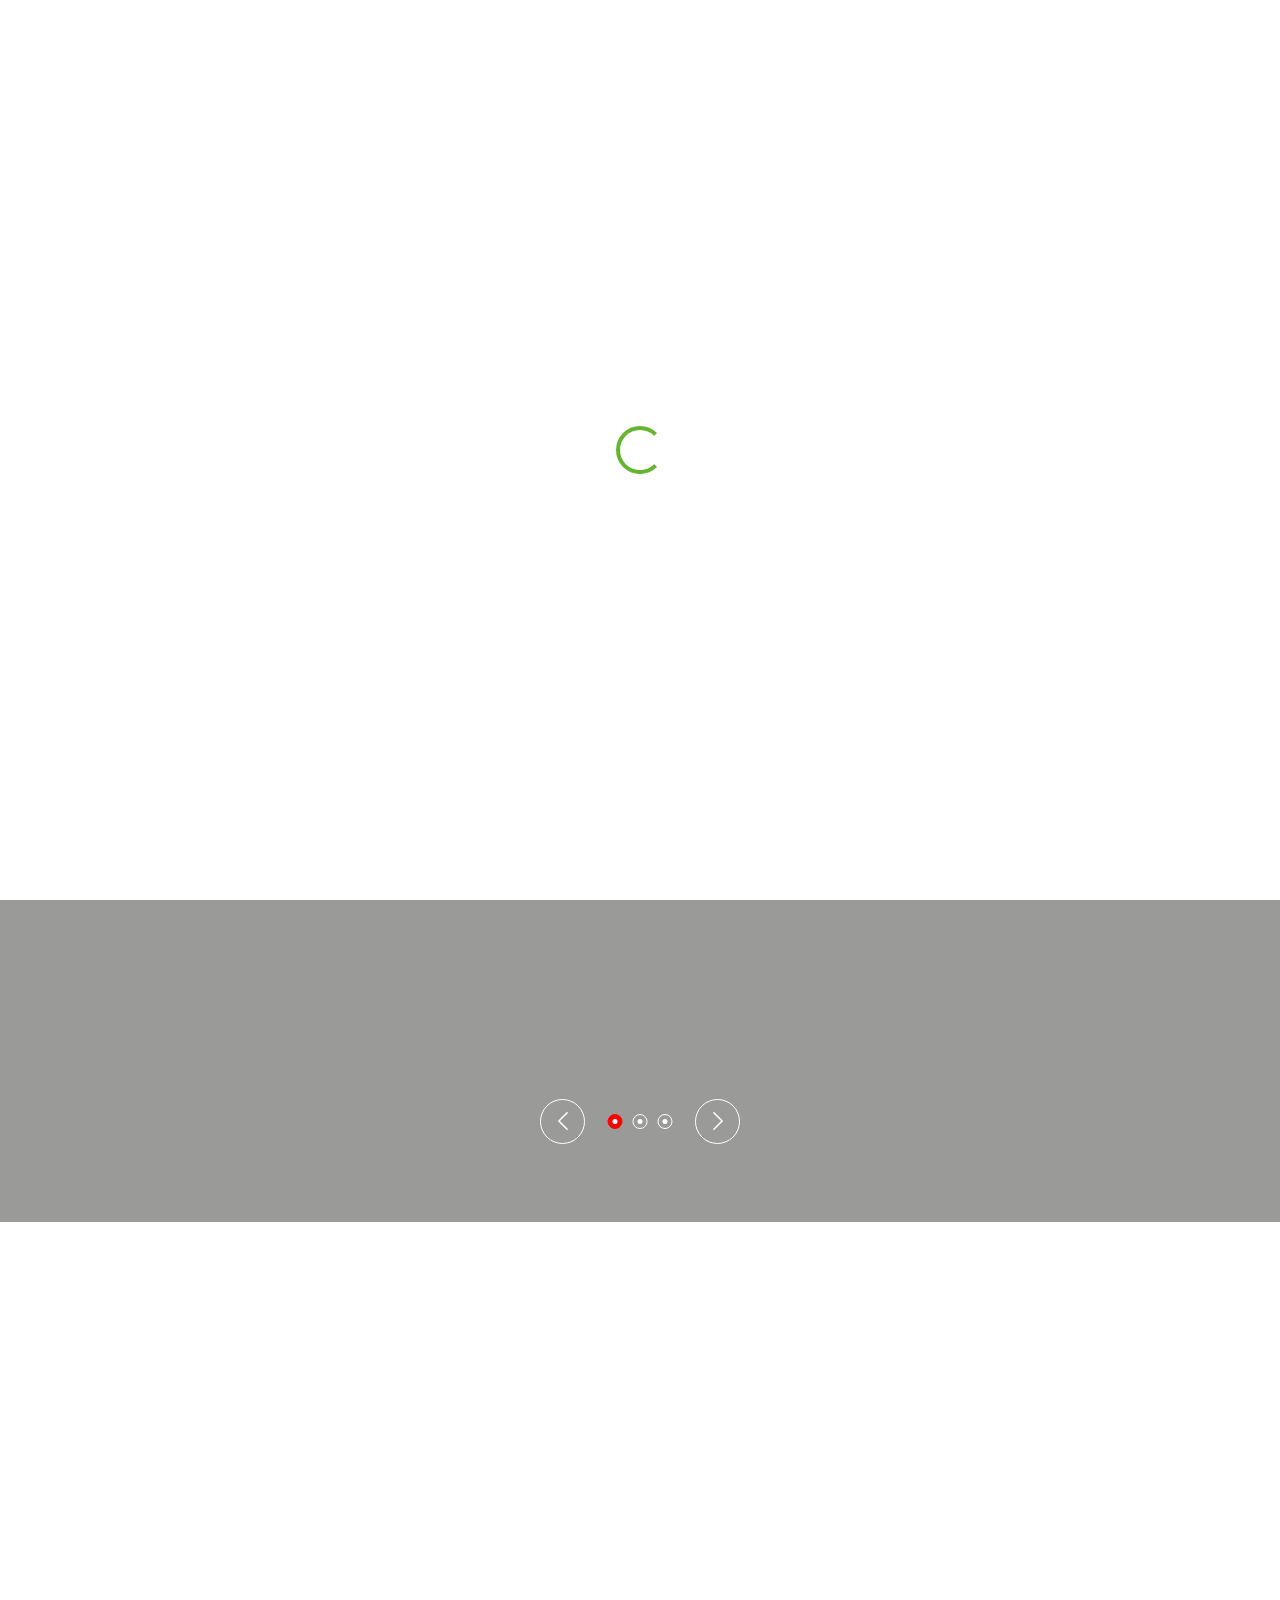
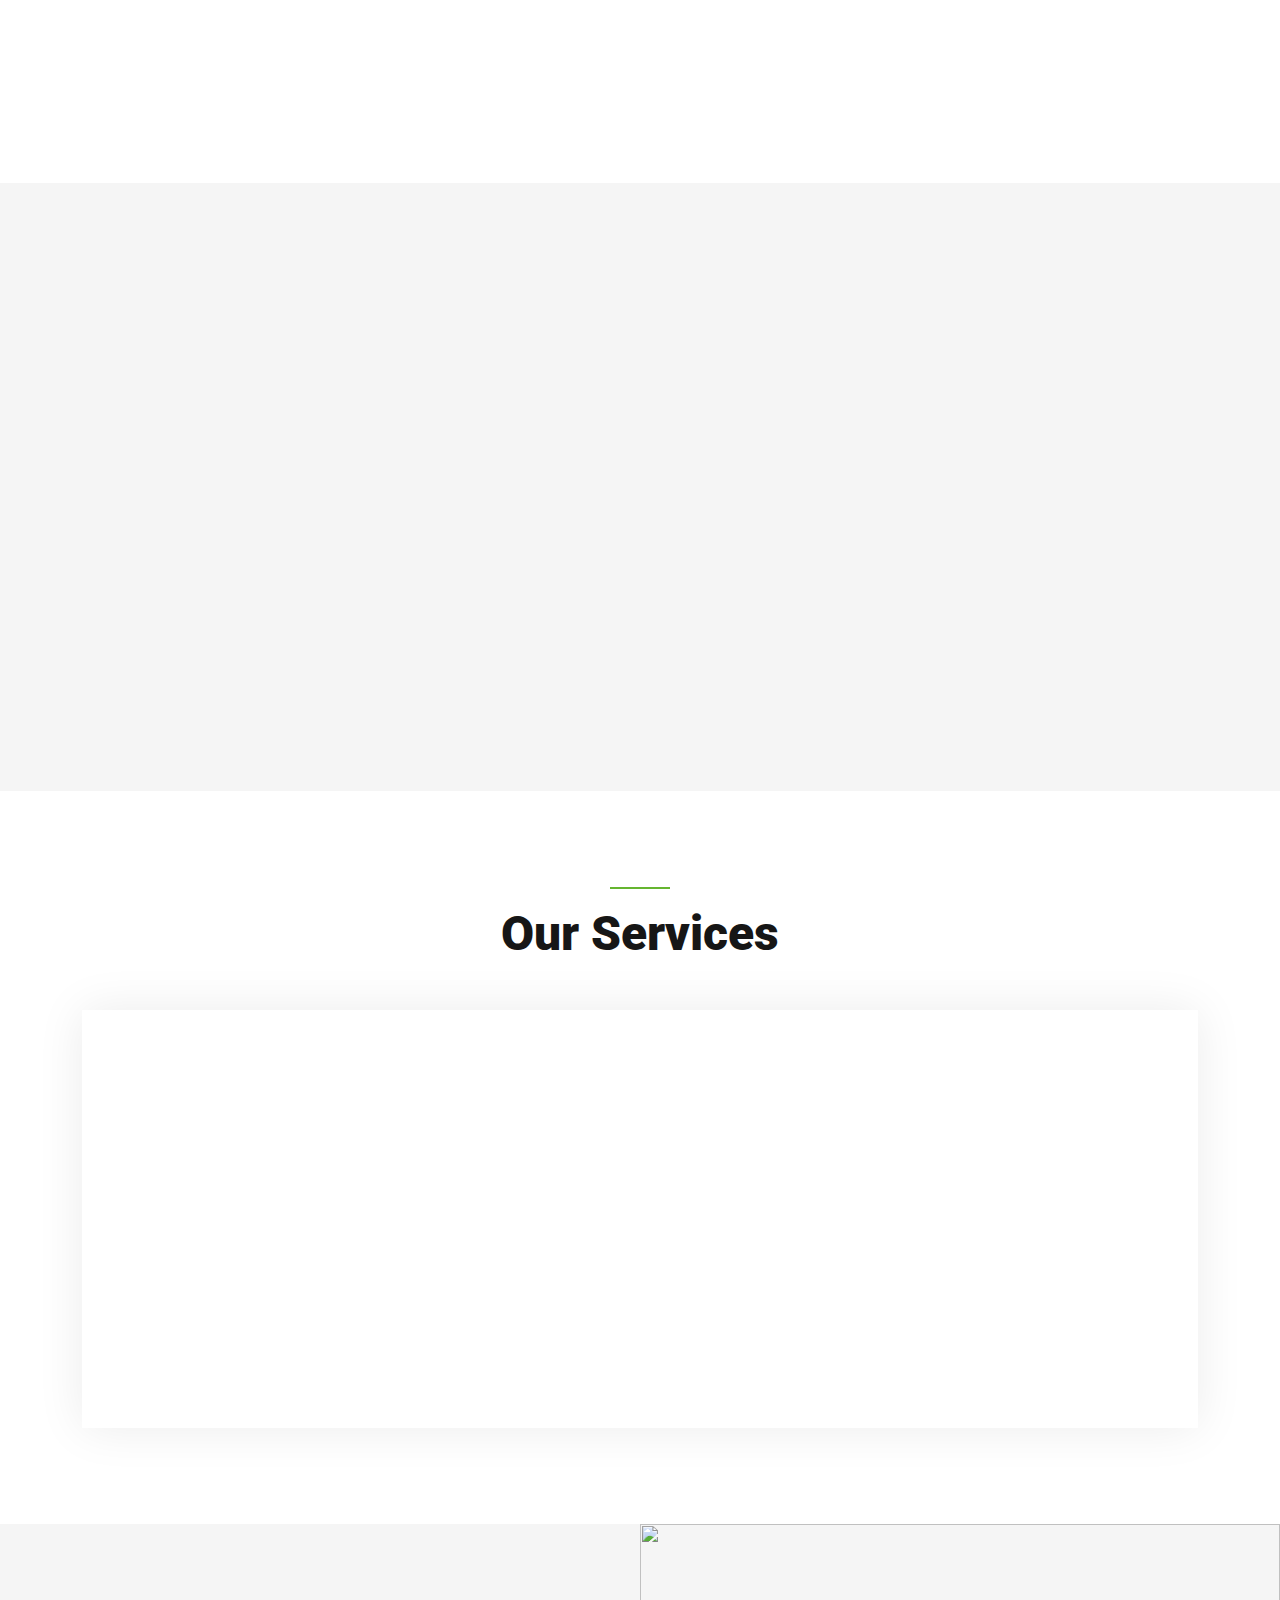
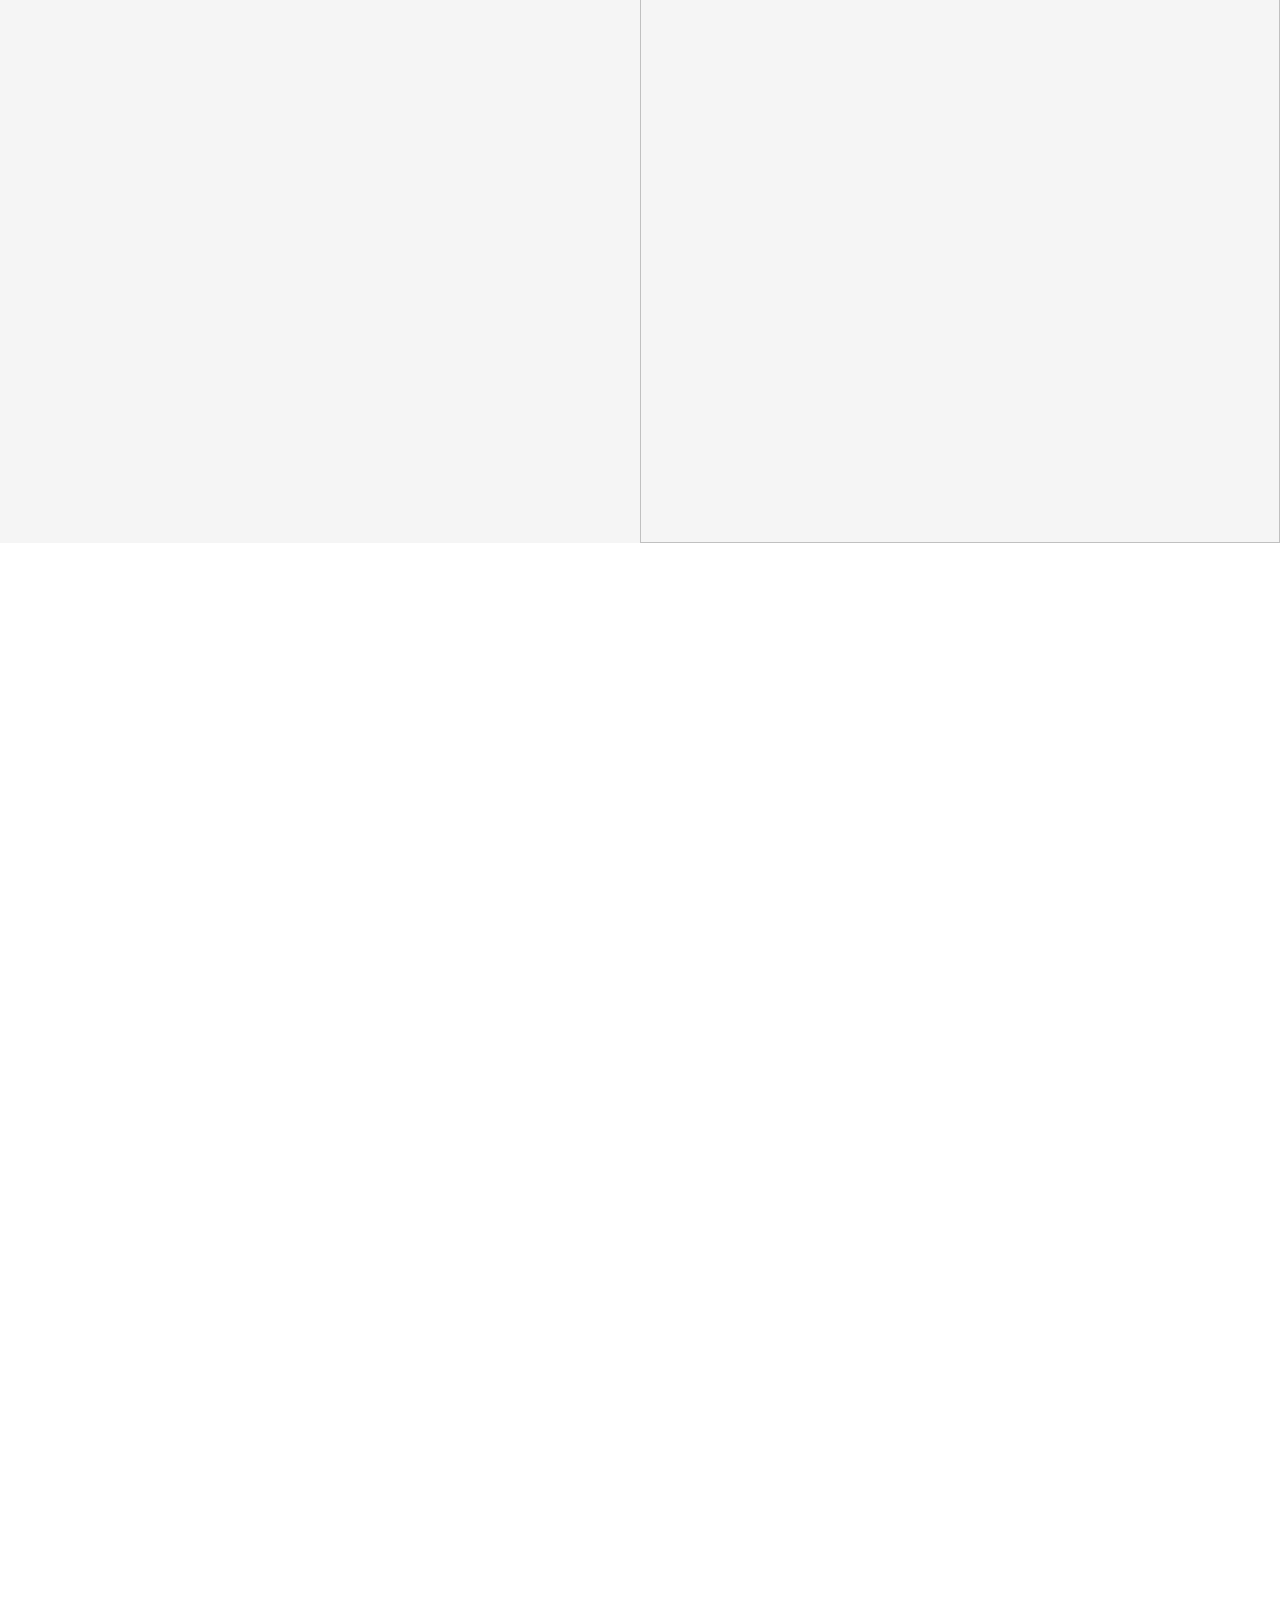
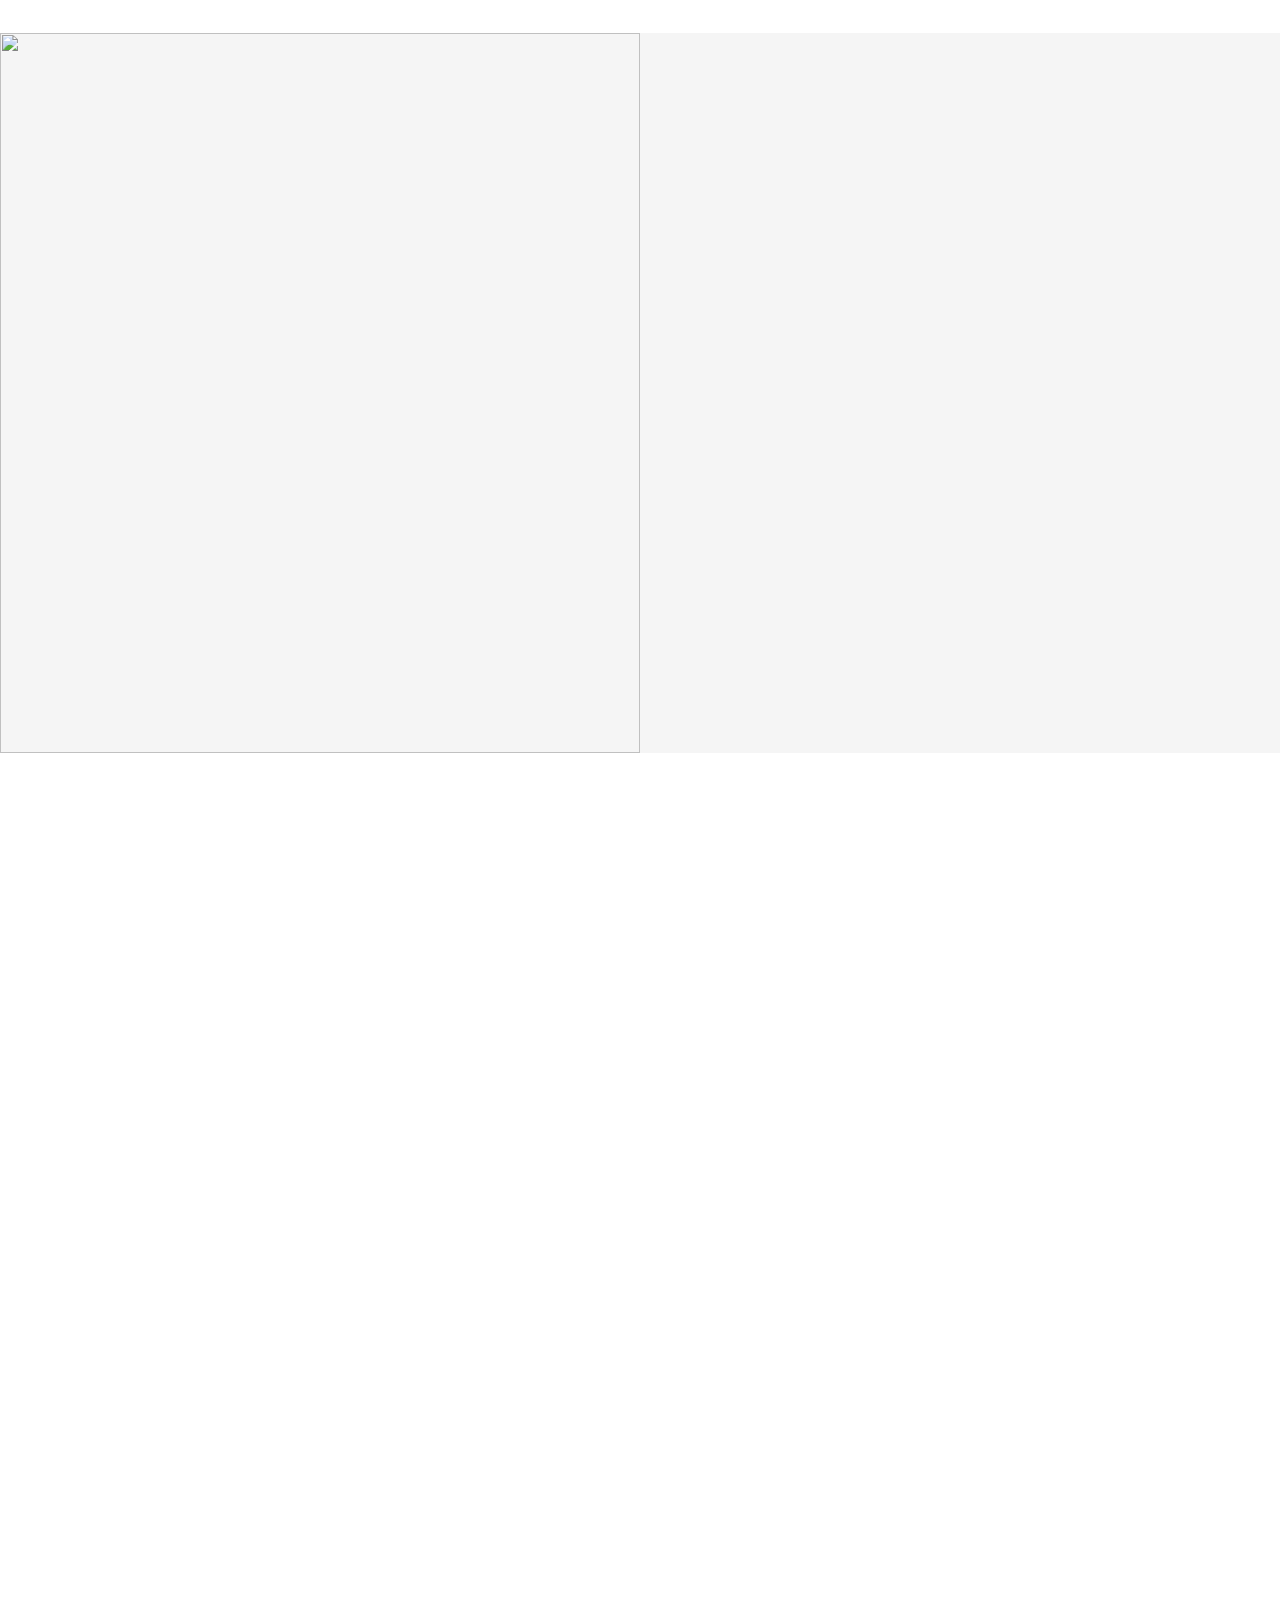
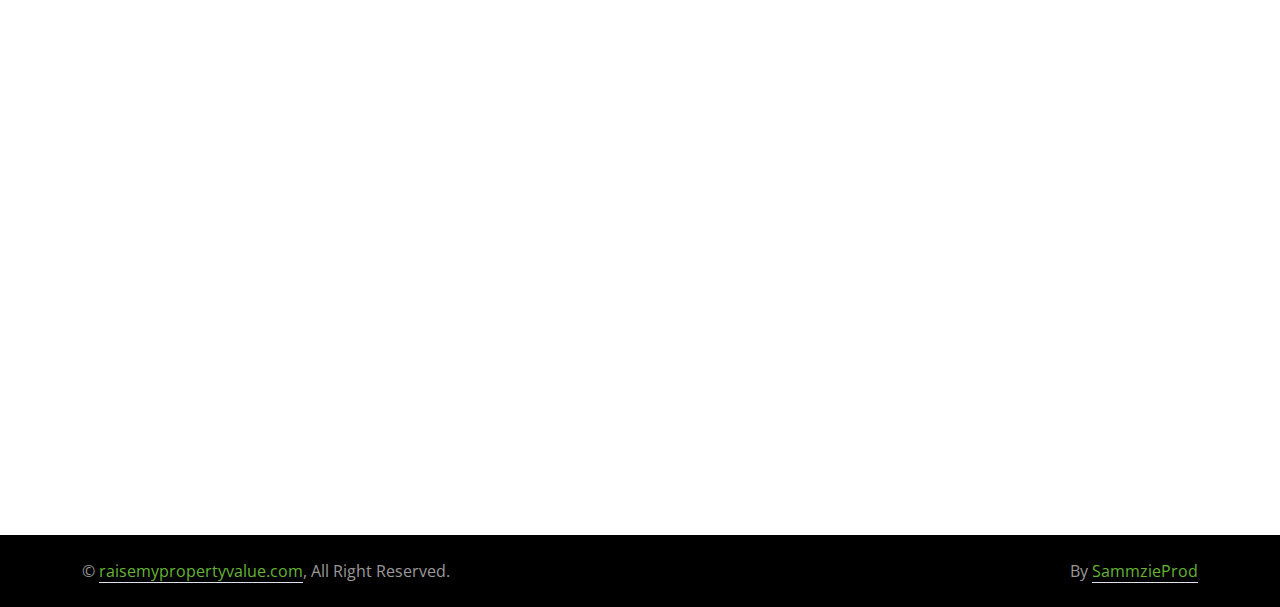
==== commit 71171701: "Initial Commit" ====
--- a/index.html
+++ b/index.html
@@ -3,13 +3,10 @@
 
 <head>
     <meta charset="utf-8">
-    <title>Securex - CCTV Camera Website Template</title>
+    <title>Raise My Property Value</title>
     <meta content="width=device-width, initial-scale=1.0" name="viewport">
-    <meta content="" name="keywords">
-    <meta content="" name="description">
-
-    <!-- Favicon -->
-    <link href="img/favicon.ico" rel="icon">
+    <!-- Custom Favicon -->
+    <link href="favicon/favicon.ico" rel="icon">
 
     <!-- Google Web Fonts -->
     <link rel="preconnect" href="https://fonts.googleapis.com">
@@ -17,18 +14,18 @@
     <link href="https://fonts.googleapis.com/css2?family=Open+Sans:wght@400;500&family=Roboto:wght@500;700;900&display=swap" rel="stylesheet"> 
 
     <!-- Icon Font Stylesheet -->
-    <link href="https://cdnjs.cloudflare.com/ajax/libs/font-awesome/5.10.0/css/all.min.css" rel="stylesheet">
+    <link rel="stylesheet" href="https://cdnjs.cloudflare.com/ajax/libs/font-awesome/6.4.0/css/all.min.css">
     <link href="https://cdn.jsdelivr.net/npm/bootstrap-icons@1.4.1/font/bootstrap-icons.css" rel="stylesheet">
 
-    <!-- Libraries Stylesheet -->
+    <!-- Libs Stylesheet -->
     <link href="lib/animate/animate.min.css" rel="stylesheet">
     <link href="lib/owlcarousel/assets/owl.carousel.min.css" rel="stylesheet">
     <link href="lib/lightbox/css/lightbox.min.css" rel="stylesheet">
 
-    <!-- Customized Bootstrap Stylesheet -->
+    <!-- Custom Bootstrap Stylesheet -->
     <link href="css/bootstrap.min.css" rel="stylesheet">
 
-    <!-- Template Stylesheet -->
+    <!-- CSS Stylesheet -->
     <link href="css/style.css" rel="stylesheet">
 </head>
 
@@ -50,13 +47,13 @@
                     <div class="btn-sm-square rounded-circle bg-primary me-2">
                         <small class="fa fa-map-marker-alt text-white"></small>
                     </div>
-                    <small>123 Street, New York, USA</small>
+                    <small>24971 Avenue Stanford,<br> Santa Clarita</small>
                 </div>
                 <div class="h-100 d-inline-flex align-items-center py-3">
                     <div class="btn-sm-square rounded-circle bg-primary me-2">
                         <small class="fa fa-envelope-open text-white"></small>
                     </div>
-                    <small>info@example.com</small>
+                    <small>sales@medicalbreakthrough.com</small>
                 </div>
             </div>
             <div class="col-lg-6 text-end">
@@ -64,7 +61,7 @@
                     <div class="btn-sm-square rounded-circle bg-primary me-2">
                         <small class="fa fa-phone-alt text-white"></small>
                     </div>
-                    <small>+012 345 6789</small>
+                    <small>(818) 495-8712</small>
                 </div>
                 <div class="h-100 d-inline-flex align-items-center py-3">
                     <div class="btn-sm-square rounded-circle bg-primary me-2">
@@ -81,7 +78,7 @@
     <!-- Navbar Start -->
     <nav class="navbar navbar-expand-lg bg-white navbar-light sticky-top p-0 px-4 px-lg-5">
         <a href="index.html" class="navbar-brand d-flex align-items-center">
-            <h2 class="m-0 text-primary">Securex</h2>
+            <img src="https://www.raisemypropertyvalue.com/images/logo.png" alt="">
         </a>
         <button type="button" class="navbar-toggler" data-bs-toggle="collapse" data-bs-target="#navbarCollapse">
             <span class="navbar-toggler-icon"></span>
@@ -89,26 +86,27 @@
         <div class="collapse navbar-collapse" id="navbarCollapse">
             <div class="navbar-nav ms-auto py-4 py-lg-0">
                 <a href="index.html" class="nav-item nav-link active">Home</a>
-                <a href="about.html" class="nav-item nav-link">About</a>
-                <a href="service.html" class="nav-item nav-link">Service</a>
-                <a href="project.html" class="nav-item nav-link">Project</a>
+                <a href="" class="nav-item nav-link">About</a>
+                <a href="" class="nav-item nav-link">Service</a>
+                <a href="" class="nav-item nav-link">Projects</a>
                 <div class="nav-item dropdown">
-                    <a href="#" class="nav-link dropdown-toggle" data-bs-toggle="dropdown">Pages</a>
+                    <a href="#" class="nav-link dropdown-toggle" data-bs-toggle="dropdown">Services</a>
                     <div class="dropdown-menu rounded-0 rounded-bottom m-0">
-                        <a href="feature.html" class="dropdown-item">Feature</a>
-                        <a href="quote.html" class="dropdown-item">Free Quote</a>
-                        <a href="team.html" class="dropdown-item">Our Team</a>
-                        <a href="testimonial.html" class="dropdown-item">Testimonial</a>
-                        <a href="404.html" class="dropdown-item">404 Page</a>
-                    </div>
-                </div>
-                <a href="contact.html" class="nav-item nav-link">Contact</a>
+                        <a href="" class="dropdown-item">Commercial Designs</a>
+                        <a href="" class="dropdown-item">Concrete & Hardscape</a>
+                        <a href="" class="dropdown-item">Design & Blueprint</a>
+                        <a href="" class="dropdown-item">Electrical & Lighting</a>
+                        <a href="" class="dropdown-item">Landscape and Resort Builds</a>
+                        <a href="" class="dropdown-item">Roofing</a>
+                    </div>
+                </div>
+                <a href="" class="nav-item nav-link">Contact</a>
             </div>
             <div class="h-100 d-lg-inline-flex align-items-center d-none">
-                <a class="btn btn-square rounded-circle bg-light text-primary me-2" href=""><i class="fab fa-facebook-f"></i></a>
-                <a class="btn btn-square rounded-circle bg-light text-primary me-2" href=""><i class="fab fa-twitter"></i></a>
-                <a class="btn btn-square rounded-circle bg-light text-primary me-2" href=""><i class="fab fa-linkedin-in"></i></a>
-                <a class="btn btn-square rounded-circle bg-light text-primary me-0" href=""><i class="fab fa-instagram"></i></a>
+                <a class="btn btn-square rounded-circle bg-light text-fonts me-2" href=""><i class="fa-brands fa-beat fa-facebook-messenger"></i></a>
+                <a class="btn btn-square rounded-circle bg-light text-fonts me-2" href=""><i class="fa-brands fa-beat fa-twitter"></i></a>
+                <a class="btn btn-square rounded-circle bg-light text-fonts me-2" href=""><i class="fa-brands fa-beat fa-linkedin-in"></i></a>
+                <a class="btn btn-square rounded-circle bg-light text-fonts me-0" href=""><i class="fa-brands fa-beat fa-instagram"></i></a>
             </div>
         </div>
     </nav>
@@ -118,29 +116,33 @@
     <!-- Carousel Start -->
     <div class="container-fluid p-0 pb-5">
         <div class="owl-carousel header-carousel position-relative">
-            <div class="owl-carousel-item position-relative">
-                <img class="img-fluid" src="img/carousel-1.jpg" alt="">
+            <div class="owl-carousel-item video-container position-relative">
+                <video class="video-fluid" autoplay muted loop controls>
+                    <source src="assets/Untitled%20video%20-%20Made%20with%20Clipchamp.mp4" type="video/mp4">
+                    </video>
                 <div class="carousel-inner">
                     <div class="container">
                         <div class="row justify-content-center">
                             <div class="col-12 col-lg-8 text-center">
-                                <h1 class="display-3 text-white animated slideInDown mb-4">Best CCTV & Security Solution For You</h1>
-                                <p class="fs-5 text-white mb-4 pb-2">Vero elitr justo clita lorem. Ipsum dolor at sed stet sit diam no. Kasd rebum ipsum et diam justo clita et kasd rebum sea elitr.</p>
+                                <h1 class="display-3 text-white animated slideInDown mb-4">The Journey to Perfection:</h1>
+                                <p class="fs-5 text-white mb-4 pb-2">Transforming a Worn Driveway</p>
                                 <a href="" class="btn btn-primary rounded-pill py-md-3 px-md-5 me-3 animated slideInLeft">Read More</a>
                                 <a href="" class="btn btn-light rounded-pill py-md-3 px-md-5 animated slideInRight">Free Quote</a>
                             </div>
                         </div>
                     </div>
                 </div>
-            </div>
+
+         </div>
+
             <div class="owl-carousel-item position-relative">
                 <img class="img-fluid" src="img/carousel-2.jpg" alt="">
                 <div class="carousel-inner">
                     <div class="container">
                         <div class="row justify-content-center">
                             <div class="col-12 col-lg-8 text-center">
-                                <h1 class="display-3 text-white animated slideInDown mb-4">Smart Security Solution For All Business</h1>
-                                <p class="fs-5 text-white mb-4 pb-2">Vero elitr justo clita lorem. Ipsum dolor at sed stet sit diam no. Kasd rebum ipsum et diam justo clita et kasd rebum sea elitr.</p>
+                                <h1 class="display-3 text-white animated slideInDown mb-4">Intelligent AI</h1>
+                                <p class="fs-5 text-white mb-4 pb-2">Building Dreams From Blueprint to Beautiful Home</p>
                                 <a href="" class="btn btn-primary rounded-pill py-md-3 px-md-5 me-3 animated slideInLeft">Read More</a>
                                 <a href="" class="btn btn-light rounded-pill py-md-3 px-md-5 animated slideInRight">Free Quote</a>
                             </div>
@@ -149,13 +151,14 @@
                 </div>
             </div>
             <div class="owl-carousel-item position-relative">
-                <img class="img-fluid" src="img/carousel-3.jpg" alt="">
+                <img class="img-fluid" src="img/DALL·E%202023-06-15%2013.44.36%20-%20human%20hand%20holding%20pen,%20using%20AI%20to%20design%20a%20beatiful%20real%20estate%20house.png"
+                     style="height: 1024px !important;" alt="">
                 <div class="carousel-inner">
                     <div class="container">
                         <div class="row justify-content-center">
                             <div class="col-12 col-lg-8 text-center">
-                                <h1 class="display-3 text-white animated slideInDown mb-4">Innovative Solution For Security System</h1>
-                                <p class="fs-5 fw-medium text-white mb-4 pb-2">Vero elitr justo clita lorem. Ipsum dolor at sed stet sit diam no. Kasd rebum ipsum et diam justo clita et kasd rebum sea elitr.</p>
+                                <h1 class="display-3 text-white animated slideInDown mb-4">Concrete & Hardscape</h1>
+                                <p class="fs-5 fw-medium text-white mb-4 pb-2">A Beacon of Beauty Showcasing the Transformed Ambiance of a Well-Lit Home</p>
                                 <a href="" class="btn btn-primary rounded-pill py-md-3 px-md-5 me-3 animated slideInLeft">Read More</a>
                                 <a href="" class="btn btn-light rounded-pill py-md-3 px-md-5 animated slideInRight">Free Quote</a>
                             </div>
@@ -164,51 +167,52 @@
                 </div>
             </div>
         </div>
+
     </div>
     <!-- Carousel End -->
 
-
-    <!-- Facts Start -->
+<!-- Facts Start -->
     <div class="container-xxl py-5">
         <div class="container">
             <div class="row g-4">
                 <div class="col-md-6 col-lg-4 wow fadeIn" data-wow-delay="0.1s">
                     <div class="h-100 bg-dark p-4 p-xl-5">
                         <div class="d-flex align-items-center justify-content-between mb-4">
-                            <div class="btn-square rounded-circle" style="width: 64px; height: 64px; background: #000000;">
-                                <img class="img-fluid" src="img/icon/icon-3.png" alt="Icon">
+                            <div class="btn-square rounded-circle" style="width: 84px; height: 84px; background: #000000;">
+                                    <i class="fa-solid font-awesome fa-people-roof fa-beat fa-2xl"></i>
                             </div>
                             <h1 class="display-1 mb-0" style="color: #000000;">01</h1>
                         </div>
-                        <h5 class="text-white">Home Security</h5>
+                        <h5 class="text-white">Roofing</h5>
                         <hr class="w-25">
-                        <span>Vero elitr justo clita lorem ipsum dolor at sed stet sit diam rebum ipsum et diam justo clita et</span>
+                        <span>Experience the difference with our professional roofing team</span>
                     </div>
                 </div>
                 <div class="col-md-6 col-lg-4 wow fadeIn" data-wow-delay="0.3s">
                     <div class="h-100 bg-dark p-4 p-xl-5">
                         <div class="d-flex align-items-center justify-content-between mb-4">
-                            <div class="btn-square rounded-circle" style="width: 64px; height: 64px; background: #000000;">
-                                <img class="img-fluid" src="img/icon/icon-4.png" alt="Icon">
+                            <div class="btn-square rounded-circle" style="width: 84px; height: 84px; background: #000000;">
+                                <i class="fa-solid font-awesome fa-plug-circle-xmark fa-bounce fa-2xl"></i>
                             </div>
                             <h1 class="display-1 mb-0" style="color: #000000;">02</h1>
                         </div>
-                        <h5 class="text-white">Access Control</h5>
+                        <h5 class="text-white">Electrical & Lighting</h5>
                         <hr class="w-25">
-                        <span>Vero elitr justo clita lorem ipsum dolor at sed stet sit diam rebum ipsum et diam justo clita et</span>
+                        <span>Upgrade to energy-efficient lighting solutions for cost savings and sustainability.</span>
                     </div>
                 </div>
                 <div class="col-md-6 col-lg-4 wow fadeIn" data-wow-delay="0.5s">
                     <div class="h-100 bg-dark p-4 p-xl-5">
                         <div class="d-flex align-items-center justify-content-between mb-4">
                             <div class="btn-square rounded-circle" style="width: 64px; height: 64px; background: #000000;">
-                                <img class="img-fluid" src="img/icon/icon-2.png" alt="Icon">
+                                <i class="fa-solid fa-headset font-awesome fa-flip fa-2xl"></i>
                             </div>
                             <h1 class="display-1 mb-0" style="color: #000000;">03</h1>
                         </div>
                         <h5 class="text-white">24/7 Support</h5>
                         <hr class="w-25">
-                        <span>Vero elitr justo clita lorem ipsum dolor at sed stet sit diam rebum ipsum et diam justo clita et</span>
+                        <span>Count on our dedicated 24/7 support for all your electrical and lighting needs. Our team is available round the clock to assist you with any emergencies,
+                            inquiries, or technical issues.</span>
                     </div>
                 </div>
             </div>
@@ -223,39 +227,44 @@
             <div class="row g-0 mx-lg-0">
                 <div class="col-lg-6 ps-lg-0" style="min-height: 400px;">
                     <div class="position-relative h-100">
-                        <img class="position-absolute img-fluid w-100 h-100" src="img/about.jpg" style="object-fit: cover;" alt="">
+                        <video class="video-fluid" autoplay muted loop>
+                    <source src="assets/About.mp4" type="video/mp4">
+                    </video>
                     </div>
                 </div>
                 <div class="col-lg-6 about-text py-5 wow fadeIn" data-wow-delay="0.5s">
                     <div class="p-lg-5 pe-lg-0">
-                        <div class="bg-primary mb-3" style="width: 60px; height: 2px;"></div>
+                        <div class="bg-primary mb-3" style="width: 80px; height: 2px;"></div>
                         <h1 class="display-5 mb-4">About Us</h1>
-                        <p class="mb-4 pb-2">Tempor erat elitr rebum at clita. Diam dolor diam ipsum sit. Aliqu diam amet diam et eos. Clita erat ipsum et lorem et sit, sed stet lorem sit clita duo justo erat amet</p>
+                        <p class="mb-4 pb-2">Our mission at Raise My Property Value is simple:
+                            to help homeowners unlock the true potential of their properties.<br>
+                            With our comprehensive range of refurbishment services, we breathe new life into houses,
+                            creating attractive spaces that command higher market values.</p>
                         <div class="row g-4 mb-4 pb-3">
                             <div class="col-sm-6 wow fadeIn" data-wow-delay="0.1s">
                                 <div class="d-flex align-items-center">
                                     <div class="btn-square bg-white rounded-circle" style="width: 64px; height: 64px;">
-                                        <img class="img-fluid" src="img/icon/icon-1.png" alt="Icon">
+                                        <i class="fa-solid font-awesome fa-users fa-beat fa-2xl"></i>
                                     </div>
                                     <div class="ms-4">
-                                        <h2 class="mb-1" data-toggle="counter-up">1234</h2>
-                                        <p class="fw-medium text-primary mb-0">Happy Clients</p>
+                                        <h2 class="mb-1 text-primary" data-toggle="counter-up">735</h2>
+                                        <p class="fw-medium text-area mb-0">Happy Clients</p>
                                     </div>
                                 </div>
                             </div>
                             <div class="col-sm-6 wow fadeIn" data-wow-delay="0.3s">
                                 <div class="d-flex align-items-center">
                                     <div class="btn-square bg-white rounded-circle" style="width: 64px; height: 64px;">
-                                        <img class="img-fluid" src="img/icon/icon-5.png" alt="Icon">
+                                        <i class="fa-solid fa-house-user font-awesome fa-bounce fa-2xl"></i>
                                     </div>
                                     <div class="ms-4">
-                                        <h2 class="mb-1" data-toggle="counter-up">1234</h2>
-                                        <p class="fw-medium text-primary mb-0">Projects Done</p>
-                                    </div>
-                                </div>
-                            </div>
-                        </div>
-                        <a href="" class="btn btn-primary rounded-pill py-3 px-5">Explore More</a>
+                                        <h2 class="mb-1 text-primary" data-toggle="counter-up">1234</h2>
+                                        <p class="fw-medium text-area mb-0">Projects Done</p>
+                                    </div>
+                                </div>
+                            </div>
+                        </div>
+                        <a href="" class="btn btn-primary rounded-pill py-3 px-5">Get in Touch</a>
                     </div>
                 </div>
             </div>
@@ -275,40 +284,40 @@
                 <div class="col-md-6 col-lg-3 wow fadeIn" data-wow-delay="0.1s">
                     <div class="service-item border h-100 p-5">
                         <div class="btn-square bg-light rounded-circle mb-4" style="width: 64px; height: 64px;">
-                            <img class="img-fluid" src="img/icon/icon-6.png" alt="Icon">
-                        </div>
-                        <h4 class="mb-3">Commercial CCTV System</h4>
-                        <p class="mb-4">Stet stet justo dolor sed duo. Ut clita sea sit ipsum diam lorem</p>
+                            <img class="img-fluid" src="img/hook.png" alt="Icon">
+                        </div>
+                        <h4 class="mb-3">Commercial Designs</h4>
+                        <p class="mb-4">Elevating Commercial Spaces through Tailored Design Solutions</p>
                         <a class="btn" href=""><i class="fa fa-arrow-right text-white me-3"></i>Read More</a>
                     </div>
                 </div>
                 <div class="col-md-6 col-lg-3 wow fadeIn" data-wow-delay="0.3s">
                     <div class="service-item border h-100 p-5">
                         <div class="btn-square bg-light rounded-circle mb-4" style="width: 64px; height: 64px;">
-                            <img class="img-fluid" src="img/icon/icon-8.png" alt="Icon">
+                            <img class="img-fluid" src="img/fingerprint-scan.png" alt="Icon">
                         </div>
                         <h4 class="mb-3">Finger Print Access</h4>
-                        <p class="mb-4">Stet stet justo dolor sed duo. Ut clita sea sit ipsum diam lorem</p>
+                        <p class="mb-4">Next-Generation Access Control: Fingerprint Scan Solutions You Can Trust</p>
                         <a class="btn" href=""><i class="fa fa-arrow-right text-white me-3"></i>Read More</a>
                     </div>
                 </div>
                 <div class="col-md-6 col-lg-3 wow fadeIn" data-wow-delay="0.5s">
                     <div class="service-item border h-100 p-5">
                         <div class="btn-square bg-light rounded-circle mb-4" style="width: 64px; height: 64px;">
-                            <img class="img-fluid" src="img/icon/icon-9.png" alt="Icon">
-                        </div>
-                        <h4 class="mb-3">Fire Detection And Safety</h4>
-                        <p class="mb-4">Stet stet justo dolor sed duo. Ut clita sea sit ipsum diam lorem</p>
+                            <img class="img-fluid" src="img/fir.png" alt="Icon">
+                        </div>
+                        <h4 class="mb-3">Landscape and Resort Builds</h4>
+                        <p class="mb-4">Designing Serene Landscapes and Luxurious Resort Environments</p>
                         <a class="btn" href=""><i class="fa fa-arrow-right text-white me-3"></i>Read More</a>
                     </div>
                 </div>
                 <div class="col-md-6 col-lg-3 wow fadeIn" data-wow-delay="0.7s">
                     <div class="service-item border h-100 p-5">
                         <div class="btn-square bg-light rounded-circle mb-4" style="width: 64px; height: 64px;">
-                            <img class="img-fluid" src="img/icon/icon-3.png" alt="Icon">
+                            <img class="img-fluid" src="img/guard.png" alt="Icon">
                         </div>
                         <h4 class="mb-3">Smart Home Security</h4>
-                        <p class="mb-4">Stet stet justo dolor sed duo. Ut clita sea sit ipsum diam lorem</p>
+                        <p class="mb-4">Smart Technology for Total Home Protection: Smart Home Security Done Right</p>
                         <a class="btn" href=""><i class="fa fa-arrow-right text-white me-3"></i>Read More</a>
                     </div>
                 </div>
@@ -326,12 +335,15 @@
                     <div class="p-lg-5 ps-lg-0">
                         <div class="bg-primary mb-3" style="width: 60px; height: 2px;"></div>
                         <h1 class="display-5 mb-5">Why Choose Us</h1>
-                        <p class="mb-4 pb-2">Tempor erat elitr rebum at clita. Diam dolor diam ipsum sit. Aliqu diam amet diam et eos. Clita erat ipsum et lorem et sit, sed stet lorem sit clita duo justo erat amet</p>
+                        <p class="mb-4 pb-2">Exceptional Results: Ultimately, we are driven
+                            by our passion for delivering exceptional results.<br>
+                            We go above and beyond to transform your vision into reality, creating spaces that are not
+                            only aesthetically pleasing but also functional, durable, and built to last.</p>
                         <div class="row g-4">
                             <div class="col-6">
                                 <div class="d-flex align-items-center">
                                     <div class="btn-square bg-white rounded-circle" style="width: 64px; height: 64px;">
-                                        <img class="img-fluid" src="img/icon/icon-7.png" alt="Icon">
+                                        <img class="img-fluid" src="img/trust.png" alt="Icon">
                                     </div>
                                     <div class="ms-4">
                                         <p class="text-primary mb-2">Trusted</p>
@@ -342,7 +354,7 @@
                             <div class="col-6">
                                 <div class="d-flex align-items-center">
                                     <div class="btn-square bg-white rounded-circle" style="width: 64px; height: 64px;">
-                                        <img class="img-fluid" src="img/icon/icon-10.png" alt="Icon">
+                                        <img class="img-fluid" src="img/high-quality.png" alt="Icon">
                                     </div>
                                     <div class="ms-4">
                                         <p class="text-primary mb-2">Quality</p>
@@ -353,7 +365,7 @@
                             <div class="col-6">
                                 <div class="d-flex align-items-center">
                                     <div class="btn-square bg-white rounded-circle" style="width: 64px; height: 64px;">
-                                        <img class="img-fluid" src="img/icon/icon-3.png" alt="Icon">
+                                        <img class="img-fluid" src="img/home-security.png" alt="Icon">
                                     </div>
                                     <div class="ms-4">
                                         <p class="text-primary mb-2">Smart</p>
@@ -364,7 +376,7 @@
                             <div class="col-6">
                                 <div class="d-flex align-items-center">
                                     <div class="btn-square bg-white rounded-circle" style="width: 64px; height: 64px;">
-                                        <img class="img-fluid" src="img/icon/icon-2.png" alt="Icon">
+                                        <img class="img-fluid" src="img/technical-support.png" alt="Icon">
                                     </div>
                                     <div class="ms-4">
                                         <p class="text-primary mb-2">24/7 Hours</p>
@@ -377,7 +389,7 @@
                 </div>
                 <div class="col-lg-6 pe-lg-0" style="min-height: 400px;">
                     <div class="position-relative h-100">
-                        <img class="position-absolute img-fluid w-100 h-100" src="img/feature.jpg" style="object-fit: cover;" alt="">
+                        <img class="position-absolute img-fluid w-100 h-100" src="https://www.raisemypropertyvalue.com/images/blueprint/blueprint-j13-13.png" style="object-fit: cover;" alt="">
                     </div>
                 </div>
             </div>
@@ -405,16 +417,17 @@
             <div class="row g-4 portfolio-container">
                 <div class="col-lg-4 col-md-6 portfolio-item first wow fadeInUp" data-wow-delay="0.1s">
                     <div class="portfolio-inner">
-                        <img class="img-fluid w-100" src="img/portfolio-1.jpg" alt="">
-                        <div class="text-center p-4">
-                            <p class="text-primary mb-2">Business Security</p>
-                            <h5 class="lh-base mb-0">Smart CCTV Security Systems That Fits Your Business</h5>
+                        <img class="img-fluid w-100" src="https://images.unsplash.com/photo-1617723438144-5f11a7c77e3a?ixlib=rb-4.0.3&ixid=M3wxMjA3fDB8MHxwaG90by1wYWdlfHx8fGVufDB8fHx8fA%3D%3D&auto=format&fit=crop&w=1470&q=80"
+                             style="height:350px"  alt="">
+                        <div class="text-center p-4">
+                            <p class="text-usage mb-2">Concrete & Hardscape</p>
+                            <h5 class="lh-base mb-0">Transforming Outdoor Spaces with Exceptional Concrete and Hardscape Solutions</h5>
                         </div>
                         <div class="portfolio-text text-center bg-white p-4">
-                            <p class="text-primary mb-2">Business Security</p>
-                            <h5 class="lh-base mb-3">Smart CCTV Security Systems That Fits Your Business</h5>
+                            <p class="text-usage mb-2">Concrete & Hardscape</p>
+                            <h5 class="lh-base mb-3">Transforming Outdoor Spaces with Exceptional Concrete and Hardscape Solutions</h5>
                             <div class="d-flex justify-content-center">
-                                <a class="btn btn-square btn-primary rounded-circle mx-1" href="img/portfolio-1.jpg" data-lightbox="portfolio"><i class="fa fa-eye"></i></a>
+                                <a class="btn btn-square btn-primary rounded-circle mx-1" href="" data-lightbox="portfolio"><i class="fa fa-eye"></i></a>
                                 <a class="btn btn-square btn-primary rounded-circle mx-1" href=""><i class="fa fa-link"></i></a>
                             </div>
                         </div>
@@ -422,16 +435,18 @@
                 </div>
                 <div class="col-lg-4 col-md-6 portfolio-item second wow fadeInUp" data-wow-delay="0.3s">
                     <div class="portfolio-inner">
-                        <img class="img-fluid w-100" src="img/portfolio-2.jpg" alt="">
-                        <div class="text-center p-4">
-                            <p class="text-primary mb-2">Fire Detection</p>
-                            <h5 class="lh-base mb-0">Smart CCTV Security Systems That Fits Your Business</h5>
+                        <img class="img-fluid w-100" src="https://images.unsplash.com/photo-1542621334-a254cf47733d?ixlib=rb-4.0.3&ixid=M3wxMjA3fDB8MHxwaG90by1wYWdlfHx8fGVufDB8fHx8fA%3D%3D&auto=format&fit=crop&w=1470&q=80" alt="">
+                        <div class="text-center p-4">
+                            <p class="text-usage mb-2">Design & Blue-Print</p>
+                            <h5 class="lh-base mb-0">Trust us to transform your ideas into stunning realities.
+                                Explore our portfolio and let's start building your dreams today.</h5>
                         </div>
                         <div class="portfolio-text text-center bg-white p-4">
-                            <p class="text-primary mb-2">Fire Detection</p>
-                            <h5 class="lh-base mb-3">Smart CCTV Security Systems That Fits Your Business</h5>
+                            <p class="text-usage mb-2">Design & Blue-Print</p>
+                            <h5 class="lh-base mb-3">Trust us to transform your ideas into stunning realities.
+                                Explore our portfolio and let's start building your dreams today.</h5>
                             <div class="d-flex justify-content-center">
-                                <a class="btn btn-square btn-primary rounded-circle mx-1" href="img/portfolio-2.jpg" data-lightbox="portfolio"><i class="fa fa-eye"></i></a>
+                                <a class="btn btn-square btn-primary rounded-circle mx-1" href="" data-lightbox="portfolio"><i class="fa fa-eye"></i></a>
                                 <a class="btn btn-square btn-primary rounded-circle mx-1" href=""><i class="fa fa-link"></i></a>
                             </div>
                         </div>
@@ -439,16 +454,16 @@
                 </div>
                 <div class="col-lg-4 col-md-6 portfolio-item first wow fadeInUp" data-wow-delay="0.5s">
                     <div class="portfolio-inner">
-                        <img class="img-fluid w-100" src="img/portfolio-3.jpg" alt="">
-                        <div class="text-center p-4">
-                            <p class="text-primary mb-2">Access Control</p>
-                            <h5 class="lh-base mb-0">Smart CCTV Security Systems That Fits Your Business</h5>
+                        <img class="img-fluid w-100" src="https://images.unsplash.com/photo-1627591637320-fcfe8c34b62d?ixlib=rb-4.0.3&ixid=M3wxMjA3fDB8MHxwaG90by1wYWdlfHx8fGVufDB8fHx8fA%3D%3D&auto=format&fit=crop&w=1470&q=80" alt="">
+                        <div class="text-center p-4">
+                            <p class="text-usage mb-2">Roofing</p>
+                            <h5 class="lh-base mb-0">Roofing Experts You Trust</h5>
                         </div>
                         <div class="portfolio-text text-center bg-white p-4">
-                            <p class="text-primary mb-2">Access Control</p>
-                            <h5 class="lh-base mb-3">Smart CCTV Security Systems That Fits Your Business</h5>
+                            <p class="text-usage mb-2">Roofing</p>
+                            <h5 class="lh-base mb-3">Roofing Experts You Trust</h5>
                             <div class="d-flex justify-content-center">
-                                <a class="btn btn-square btn-primary rounded-circle mx-1" href="img/portfolio-3.jpg" data-lightbox="portfolio"><i class="fa fa-eye"></i></a>
+                                <a class="btn btn-square btn-primary rounded-circle mx-1" href="" data-lightbox="portfolio"><i class="fa fa-eye"></i></a>
                                 <a class="btn btn-square btn-primary rounded-circle mx-1" href=""><i class="fa fa-link"></i></a>
                             </div>
                         </div>
@@ -456,16 +471,16 @@
                 </div>
                 <div class="col-lg-4 col-md-6 portfolio-item second wow fadeInUp" data-wow-delay="0.1s">
                     <div class="portfolio-inner">
-                        <img class="img-fluid w-100" src="img/portfolio-4.jpg" alt="">
-                        <div class="text-center p-4">
-                            <p class="text-primary mb-2">Alarm Systems</p>
-                            <h5 class="lh-base mb-0">Smart CCTV Security Systems That Fits Your Business</h5>
+                        <img class="img-fluid w-100" src="https://th.bing.com/th/id/R.5375f92a845b7c427be74a0797cf110f?rik=2jhr6vYAHRVXzw&riu=http%3a%2f%2fwww.agundezconcrete.com%2fwp-content%2fuploads%2f2012%2f09%2fbefore-after1.jpg&ehk=8xZInwImTIVB4V00qsRpBvYXov2sqLZ96p3Qw04YxnQ%3d&risl=&pid=ImgRaw&r=0" alt="">
+                        <div class="text-center p-4">
+                            <p class="text-usage mb-2">Immense Transformations</p>
+                            <h5 class="lh-base mb-0">Unlock the Beauty: Before vs. After Driveway Transformation</h5>
                         </div>
                         <div class="portfolio-text text-center bg-white p-4">
-                            <p class="text-primary mb-2">Alarm Systems</p>
-                            <h5 class="lh-base mb-3">Smart CCTV Security Systems That Fits Your Business</h5>
+                            <p class="text-usage mb-2">Immense Transformations</p>
+                            <h5 class="lh-base mb-3">Unlock the Beauty: Before vs. After Driveway Transformation</h5>
                             <div class="d-flex justify-content-center">
-                                <a class="btn btn-square btn-primary rounded-circle mx-1" href="img/portfolio-4.jpg" data-lightbox="portfolio"><i class="fa fa-eye"></i></a>
+                                <a class="btn btn-square btn-primary rounded-circle mx-1" href="" data-lightbox="portfolio"><i class="fa fa-eye"></i></a>
                                 <a class="btn btn-square btn-primary rounded-circle mx-1" href=""><i class="fa fa-link"></i></a>
                             </div>
                         </div>
@@ -473,16 +488,16 @@
                 </div>
                 <div class="col-lg-4 col-md-6 portfolio-item first wow fadeInUp" data-wow-delay="0.3s">
                     <div class="portfolio-inner">
-                        <img class="img-fluid w-100" src="img/portfolio-5.jpg" alt="">
-                        <div class="text-center p-4">
-                            <p class="text-primary mb-2">CCTV & Video</p>
-                            <h5 class="lh-base mb-0">Smart CCTV Security Systems That Fits Your Business</h5>
+                        <img class="img-fluid w-100" src="https://th.bing.com/th/id/R.a9508ad256ccc8a61e6f5b55e02d9dc8?rik=6dCHkh3jKx0r%2bg&riu=http%3a%2f%2fwww.drcoatingskc.com%2fuploads%2f8%2f1%2f7%2f8%2f81786286%2fdrivewayrepaired_orig.png&ehk=72siTveaMWqQ%2f5q4SLEWEDEppXzzuFeG30T2xegnDm4%3d&risl=&pid=ImgRaw&r=0" alt="">
+                        <div class="text-center p-4">
+                            <p class="text-usage mb-2">Building Dreams.</p>
+                            <h5 class="lh-base mb-0">From Blueprint to Beautiful Home.</h5>
                         </div>
                         <div class="portfolio-text text-center bg-white p-4">
-                            <p class="text-primary mb-2">CCTV & Video</p>
-                            <h5 class="lh-base mb-3">Smart CCTV Security Systems That Fits Your Business</h5>
+                            <p class="text-usage mb-2">Building Dreams.</p>
+                            <h5 class="lh-base mb-3">From Blueprint to Beautiful Home.</h5>
                             <div class="d-flex justify-content-center">
-                                <a class="btn btn-square btn-primary rounded-circle mx-1" href="img/portfolio-5.jpg" data-lightbox="portfolio"><i class="fa fa-eye"></i></a>
+                                <a class="btn btn-square btn-primary rounded-circle mx-1" href="" data-lightbox="portfolio"><i class="fa fa-eye"></i></a>
                                 <a class="btn btn-square btn-primary rounded-circle mx-1" href=""><i class="fa fa-link"></i></a>
                             </div>
                         </div>
@@ -490,16 +505,16 @@
                 </div>
                 <div class="col-lg-4 col-md-6 portfolio-item second wow fadeInUp" data-wow-delay="0.5s">
                     <div class="portfolio-inner">
-                        <img class="img-fluid w-100" src="img/portfolio-6.jpg" alt="">
-                        <div class="text-center p-4">
-                            <p class="text-primary mb-2">Smart Home</p>
-                            <h5 class="lh-base mb-0">Smart CCTV Security Systems That Fits Your Business</h5>
+                        <img class="img-fluid w-100" src="https://th.bing.com/th/id/R.59e804ae6fd1b019e682924d97ce2052?rik=M%2fBHmb4OIs0e8A&pid=ImgRaw&r=0" alt="">
+                        <div class="text-center p-4">
+                            <p class="text-usage mb-2">Landscape & Resort</p>
+                            <h5 class="lh-base mb-0">Transforming Outdoor Spaces: Landscapes & Resorts</h5>
                         </div>
                         <div class="portfolio-text text-center bg-white p-4">
-                            <p class="text-primary mb-2">Smart Home</p>
-                            <h5 class="lh-base mb-3">Smart CCTV Security Systems That Fits Your Business</h5>
+                            <p class="text-usage mb-2">Landscape & Resort</p>
+                            <h5 class="lh-base mb-3">Transforming Outdoor Spaces: Landscapes & Resorts</h5>
                             <div class="d-flex justify-content-center">
-                                <a class="btn btn-square btn-primary rounded-circle mx-1" href="img/portfolio-6.jpg" data-lightbox="portfolio"><i class="fa fa-eye"></i></a>
+                                <a class="btn btn-square btn-primary rounded-circle mx-1" href="" data-lightbox="portfolio"><i class="fa fa-eye"></i></a>
                                 <a class="btn btn-square btn-primary rounded-circle mx-1" href=""><i class="fa fa-link"></i></a>
                             </div>
                         </div>
@@ -517,14 +532,16 @@
             <div class="row g-0 mx-lg-0">
                 <div class="col-lg-6 ps-lg-0" style="min-height: 400px;">
                     <div class="position-relative h-100">
-                        <img class="position-absolute img-fluid w-100 h-100" src="img/quote.jpg" style="object-fit: cover;" alt="">
+                        <img class="position-absolute img-fluid w-100 h-100" src="https://images.unsplash.com/photo-1504149730145-54e4ebcaf03e?ixlib=rb-4.0.3&ixid=M3wxMjA3fDB8MHxwaG90by1wYWdlfHx8fGVufDB8fHx8fA%3D%3D&auto=format&fit=crop&w=1470&q=80"
+                             style="object-fit: cover;" alt="">
                     </div>
                 </div>
                 <div class="col-lg-6 quote-text py-5 wow fadeIn" data-wow-delay="0.5s">
                     <div class="p-lg-5 pe-lg-0">
                         <div class="bg-primary mb-3" style="width: 60px; height: 2px;"></div>
                         <h1 class="display-5 mb-5">Free Quote</h1>
-                        <p class="mb-4 pb-2">Tempor erat elitr rebum at clita. Diam dolor diam ipsum sit. Aliqu diam amet diam et eos. Clita erat ipsum et lorem et sit, sed stet lorem sit clita duo justo erat amet</p>
+                        <p class="mb-4 pb-2">Tempor erat elitr rebum at clita. Diam dolor diam ipsum sit. Aliqu diam amet diam et eos.
+                            <br>Clita erat ipsum et lorem et sit, sed stet lorem sit clita duo justo erat amet</p>
                         <form>
                             <div class="row g-3">
                                 <div class="col-12 col-sm-6">
@@ -538,10 +555,10 @@
                                 </div>
                                 <div class="col-12 col-sm-6">
                                     <select class="form-select border-0" style="height: 55px;">
-                                        <option selected>Select A Service</option>
-                                        <option value="1">Service 1</option>
-                                        <option value="2">Service 2</option>
-                                        <option value="3">Service 3</option>
+                                        <option selected>Choose a Service</option>
+                                        <option value="1">Commercial Designs</option>
+                                        <option value="2">Design & Blueprint</option>
+                                        <option value="3">Roofing</option>
                                     </select>
                                 </div>
                                 <div class="col-12">
@@ -571,7 +588,7 @@
                 <div class="col-lg-3 col-md-6 wow fadeInUp" data-wow-delay="0.1s">
                     <div class="team-item">
                         <div class="overflow-hidden position-relative">
-                            <img class="img-fluid" src="img/team-1.jpg" alt="">
+                            <img class="img-fluid" src="https://images.unsplash.com/photo-1602009786436-96b827675d32?ixlib=rb-4.0.3&ixid=M3wxMjA3fDB8MHxwaG90by1wYWdlfHx8fGVufDB8fHx8fA%3D%3D&auto=format&fit=crop&w=687&q=80" alt="">
                             <div class="team-social">
                                 <a class="btn btn-square btn-dark rounded-circle m-1" href=""><i class="fab fa-facebook-f"></i></a>
                                 <a class="btn btn-square btn-dark rounded-circle m-1" href=""><i class="fab fa-twitter"></i></a>
@@ -580,14 +597,14 @@
                         </div>
                         <div class="text-center p-4">
                             <h5 class="mb-0">Full Name</h5>
-                            <span class="text-primary">Designation</span>
+                            <span class="font-awesome">Designation</span>
                         </div>
                     </div>
                 </div>
                 <div class="col-lg-3 col-md-6 wow fadeInUp" data-wow-delay="0.3s">
                     <div class="team-item">
                         <div class="overflow-hidden position-relative">
-                            <img class="img-fluid" src="img/team-2.jpg" alt="">
+                            <img class="img-fluid" src="https://images.unsplash.com/photo-1608927259970-d75a12b16a6e?ixlib=rb-4.0.3&ixid=M3wxMjA3fDB8MHxwaG90by1wYWdlfHx8fGVufDB8fHx8fA%3D%3D&auto=format&fit=crop&w=687&q=80" alt="">
                             <div class="team-social">
                                 <a class="btn btn-square btn-dark rounded-circle m-1" href=""><i class="fab fa-facebook-f"></i></a>
                                 <a class="btn btn-square btn-dark rounded-circle m-1" href=""><i class="fab fa-twitter"></i></a>
@@ -596,14 +613,14 @@
                         </div>
                         <div class="text-center p-4">
                             <h5 class="mb-0">Full Name</h5>
-                            <span class="text-primary">Designation</span>
+                            <span class="font-awesome">Designation</span>
                         </div>
                     </div>
                 </div>
                 <div class="col-lg-3 col-md-6 wow fadeInUp" data-wow-delay="0.5s">
                     <div class="team-item">
                         <div class="overflow-hidden position-relative">
-                            <img class="img-fluid" src="img/team-3.jpg" alt="">
+                            <img class="img-fluid" src="https://images.unsplash.com/photo-1638791428934-59c43e44da75?ixlib=rb-4.0.3&ixid=M3wxMjA3fDB8MHxwaG90by1wYWdlfHx8fGVufDB8fHx8fA%3D%3D&auto=format&fit=crop&w=675&q=80" alt="">
                             <div class="team-social">
                                 <a class="btn btn-square btn-dark rounded-circle m-1" href=""><i class="fab fa-facebook-f"></i></a>
                                 <a class="btn btn-square btn-dark rounded-circle m-1" href=""><i class="fab fa-twitter"></i></a>
@@ -612,14 +629,14 @@
                         </div>
                         <div class="text-center p-4">
                             <h5 class="mb-0">Full Name</h5>
-                            <span class="text-primary">Designation</span>
+                            <span class="font-awesome">Designation</span>
                         </div>
                     </div>
                 </div>
                 <div class="col-lg-3 col-md-6 wow fadeInUp" data-wow-delay="0.7s">
                     <div class="team-item">
                         <div class="overflow-hidden position-relative">
-                            <img class="img-fluid" src="img/team-4.jpg" alt="">
+                            <img class="img-fluid" src="https://images.unsplash.com/photo-1619380061814-58f03707f082?ixlib=rb-4.0.3&ixid=M3wxMjA3fDB8MHxwaG90by1wYWdlfHx8fGVufDB8fHx8fA%3D%3D&auto=format&fit=crop&w=687&q=80" alt="">
                             <div class="team-social">
                                 <a class="btn btn-square btn-dark rounded-circle m-1" href=""><i class="fab fa-facebook-f"></i></a>
                                 <a class="btn btn-square btn-dark rounded-circle m-1" href=""><i class="fab fa-twitter"></i></a>
@@ -628,7 +645,7 @@
                         </div>
                         <div class="text-center p-4">
                             <h5 class="mb-0">Full Name</h5>
-                            <span class="text-primary">Designation</span>
+                            <span class="font-awesome">Designation</span>
                         </div>
                     </div>
                 </div>
@@ -649,17 +666,17 @@
                 <div class="testimonial-item text-center" data-dot="<img class='img-fluid' src='img/testimonial-1.jpg' alt=''>">
                     <p class="fs-5">Clita clita tempor justo dolor ipsum amet kasd amet duo justo duo duo labore sed sed. Magna ut diam sit et amet stet eos sed clita erat magna elitr erat sit sit erat at rebum justo sea clita.</p>
                     <h4>Client Name</h4>
-                    <span class="text-primary">Profession</span>
+                    <span class="font-awesome">Profession</span>
                 </div>
                 <div class="testimonial-item text-center" data-dot="<img class='img-fluid' src='img/testimonial-2.jpg' alt=''>">
                     <p class="fs-5">Clita clita tempor justo dolor ipsum amet kasd amet duo justo duo duo labore sed sed. Magna ut diam sit et amet stet eos sed clita erat magna elitr erat sit sit erat at rebum justo sea clita.</p>
                     <h4>Client Name</h4>
-                    <span class="text-primary">Profession</span>
+                    <span class="font-awesome">Profession</span>
                 </div>
                 <div class="testimonial-item text-center" data-dot="<img class='img-fluid' src='img/testimonial-3.jpg' alt=''>">
                     <p class="fs-5">Clita clita tempor justo dolor ipsum amet kasd amet duo justo duo duo labore sed sed. Magna ut diam sit et amet stet eos sed clita erat magna elitr erat sit sit erat at rebum justo sea clita.</p>
                     <h4>Client Name</h4>
-                    <span class="text-primary">Profession</span>
+                    <span class="font-awesome">Profession</span>
                 </div>
             </div>
         </div>
@@ -673,9 +690,9 @@
             <div class="row g-5">
                 <div class="col-lg-3 col-md-6">
                     <h5 class="text-light mb-4">Address</h5>
-                    <p class="mb-2"><i class="fa fa-map-marker-alt me-3"></i>123 Street, New York, USA</p>
-                    <p class="mb-2"><i class="fa fa-phone-alt me-3"></i>+012 345 67890</p>
-                    <p class="mb-2"><i class="fa fa-envelope me-3"></i>info@example.com</p>
+                    <p class="mb-2"><i class="fa fa-map-marker-alt me-3"></i>24971 Avenue Stanford, Santa Clarita</p>
+                    <p class="mb-2"><i class="fa fa-phone-alt me-3"></i>(818) 495-8712</p>
+                    <p class="mb-2"><i class="fa fa-envelope me-3"></i>sales@medicalbreakthrough.com</p>
                     <div class="d-flex pt-2">
                         <a class="btn btn-square btn-outline-secondary rounded-circle me-2" href=""><i class="fab fa-twitter"></i></a>
                         <a class="btn btn-square btn-outline-secondary rounded-circle me-2" href=""><i class="fab fa-facebook-f"></i></a>
@@ -693,18 +710,18 @@
                 </div>
                 <div class="col-lg-3 col-md-6">
                     <h5 class="text-light mb-4">Quick Links</h5>
-                    <a class="btn btn-link" href="">About Us</a>
-                    <a class="btn btn-link" href="">Contact Us</a>
-                    <a class="btn btn-link" href="">Our Services</a>
+                    <a class="btn btn-link" href="">Commercial Designs</a>
+                    <a class="btn btn-link" href="">Design & Blueprint</a>
+                    <a class="btn btn-link" href="">Electrical & Lighting</a>
                     <a class="btn btn-link" href="">Terms & Condition</a>
                     <a class="btn btn-link" href="">Support</a>
                 </div>
                 <div class="col-lg-3 col-md-6">
                     <h5 class="text-light mb-4">Newsletter</h5>
-                    <p>Dolor amet sit justo amet elitr clita ipsum elitr est.</p>
+                    <p>Sign-Up for our Newspapers</p>
                     <div class="position-relative w-100">
                         <input class="form-control bg-transparent border-secondary w-100 py-3 ps-4 pe-5" type="text" placeholder="Your email">
-                        <button type="button" class="btn btn-primary py-2 position-absolute top-0 end-0 mt-2 me-2">SignUp</button>
+                        <button type="button" class="btn btn-primary py-2 position-absolute top-0 end-0 mt-2 me-2">Sign-Up</button>
                     </div>
                 </div>
             </div>
@@ -718,11 +735,10 @@
         <div class="container">
             <div class="row">
                 <div class="col-md-6 text-center text-md-start mb-3 mb-md-0">
-                    &copy; <a class="border-bottom" href="#">Your Site Name</a>, All Right Reserved.
+                    &copy; <a class="border-bottom" href="#">raisemypropertyvalue.com</a>, All Right Reserved.
                 </div>
                 <div class="col-md-6 text-center text-md-end">
-                    <!--/*** This template is free as long as you keep the footer author’s credit link/attribution link/backlink. If you'd like to use the template without the footer author’s credit link/attribution link/backlink, you can purchase the Credit Removal License from "https://htmlcodex.com/credit-removal". Thank you for your support. ***/-->
-                    Designed By <a class="border-bottom" href="https://htmlcodex.com">HTML Codex</a><br>Distributed By <a class="border-bottom" href="https://themewagon.com/" >Themewagon</a>
+                   By <a class="border-bottom" href="">SammzieProd</a>
                 </div>
             </div>
         </div>
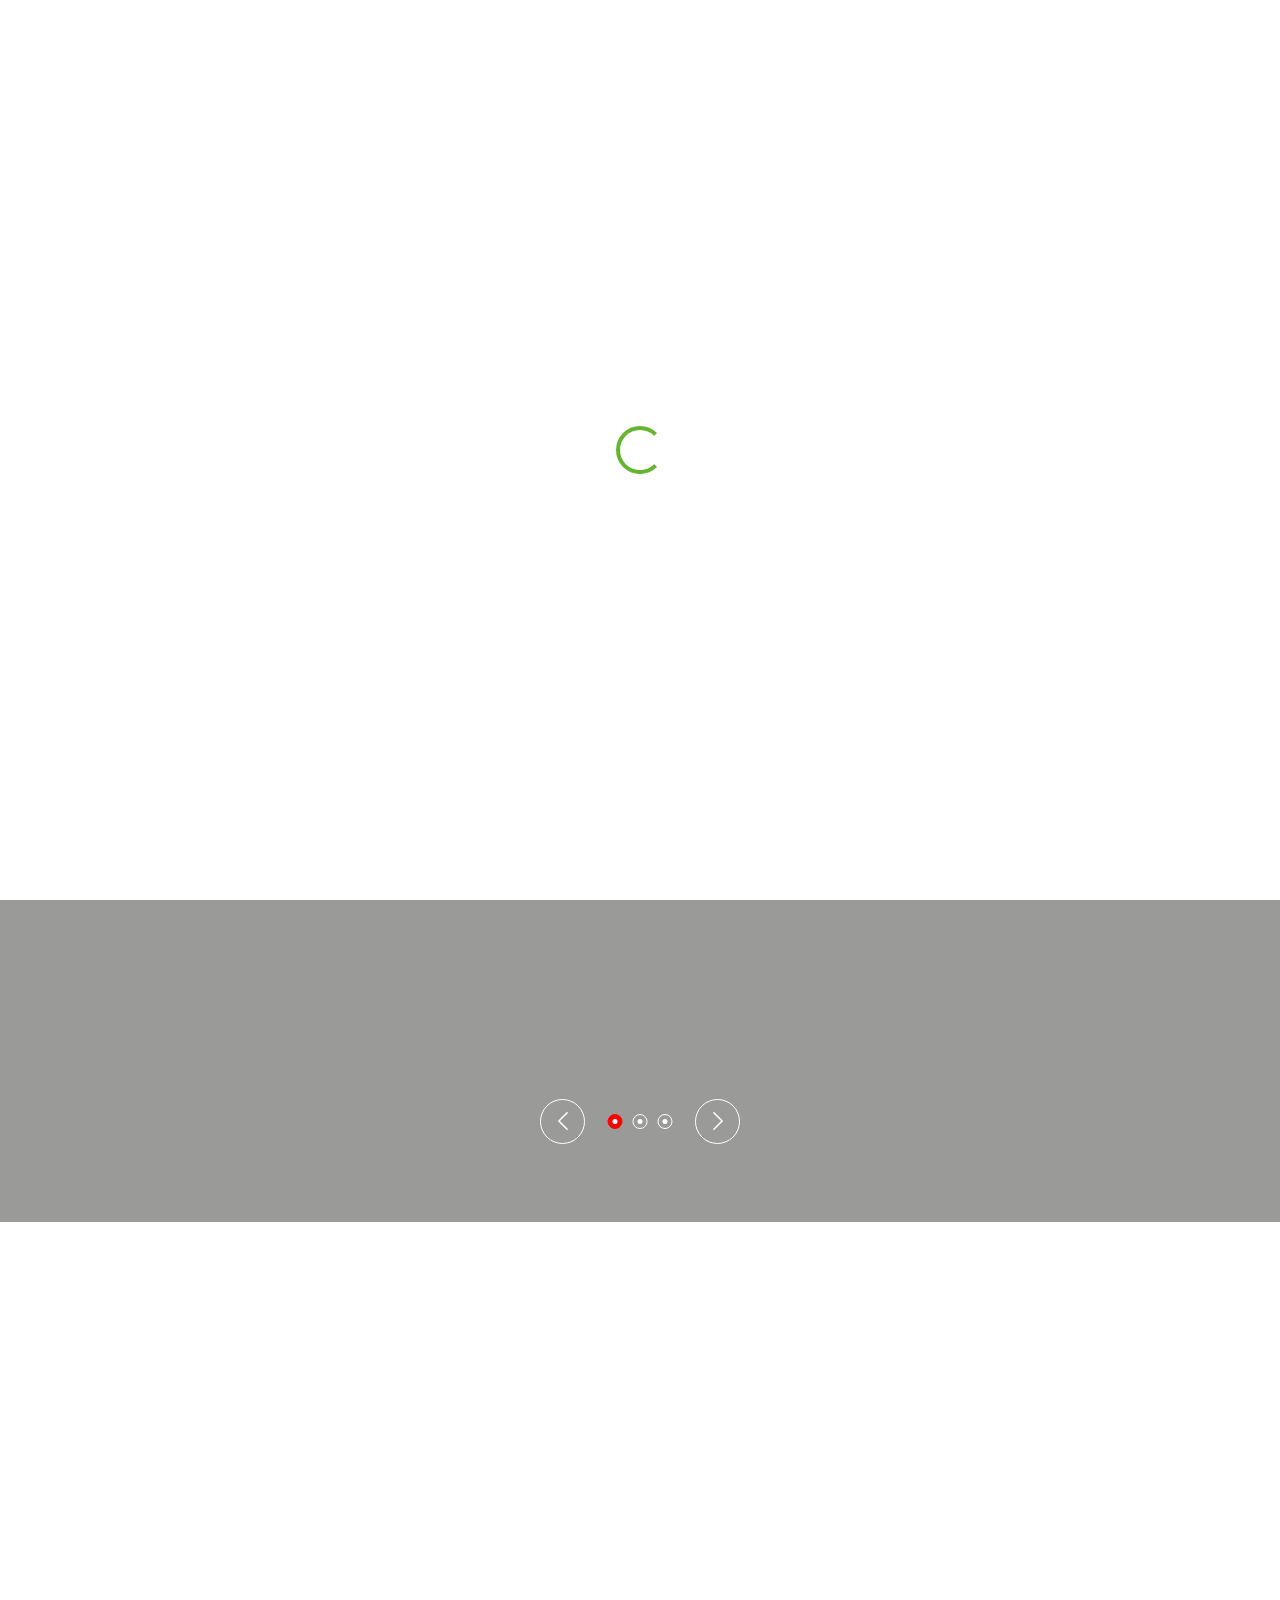
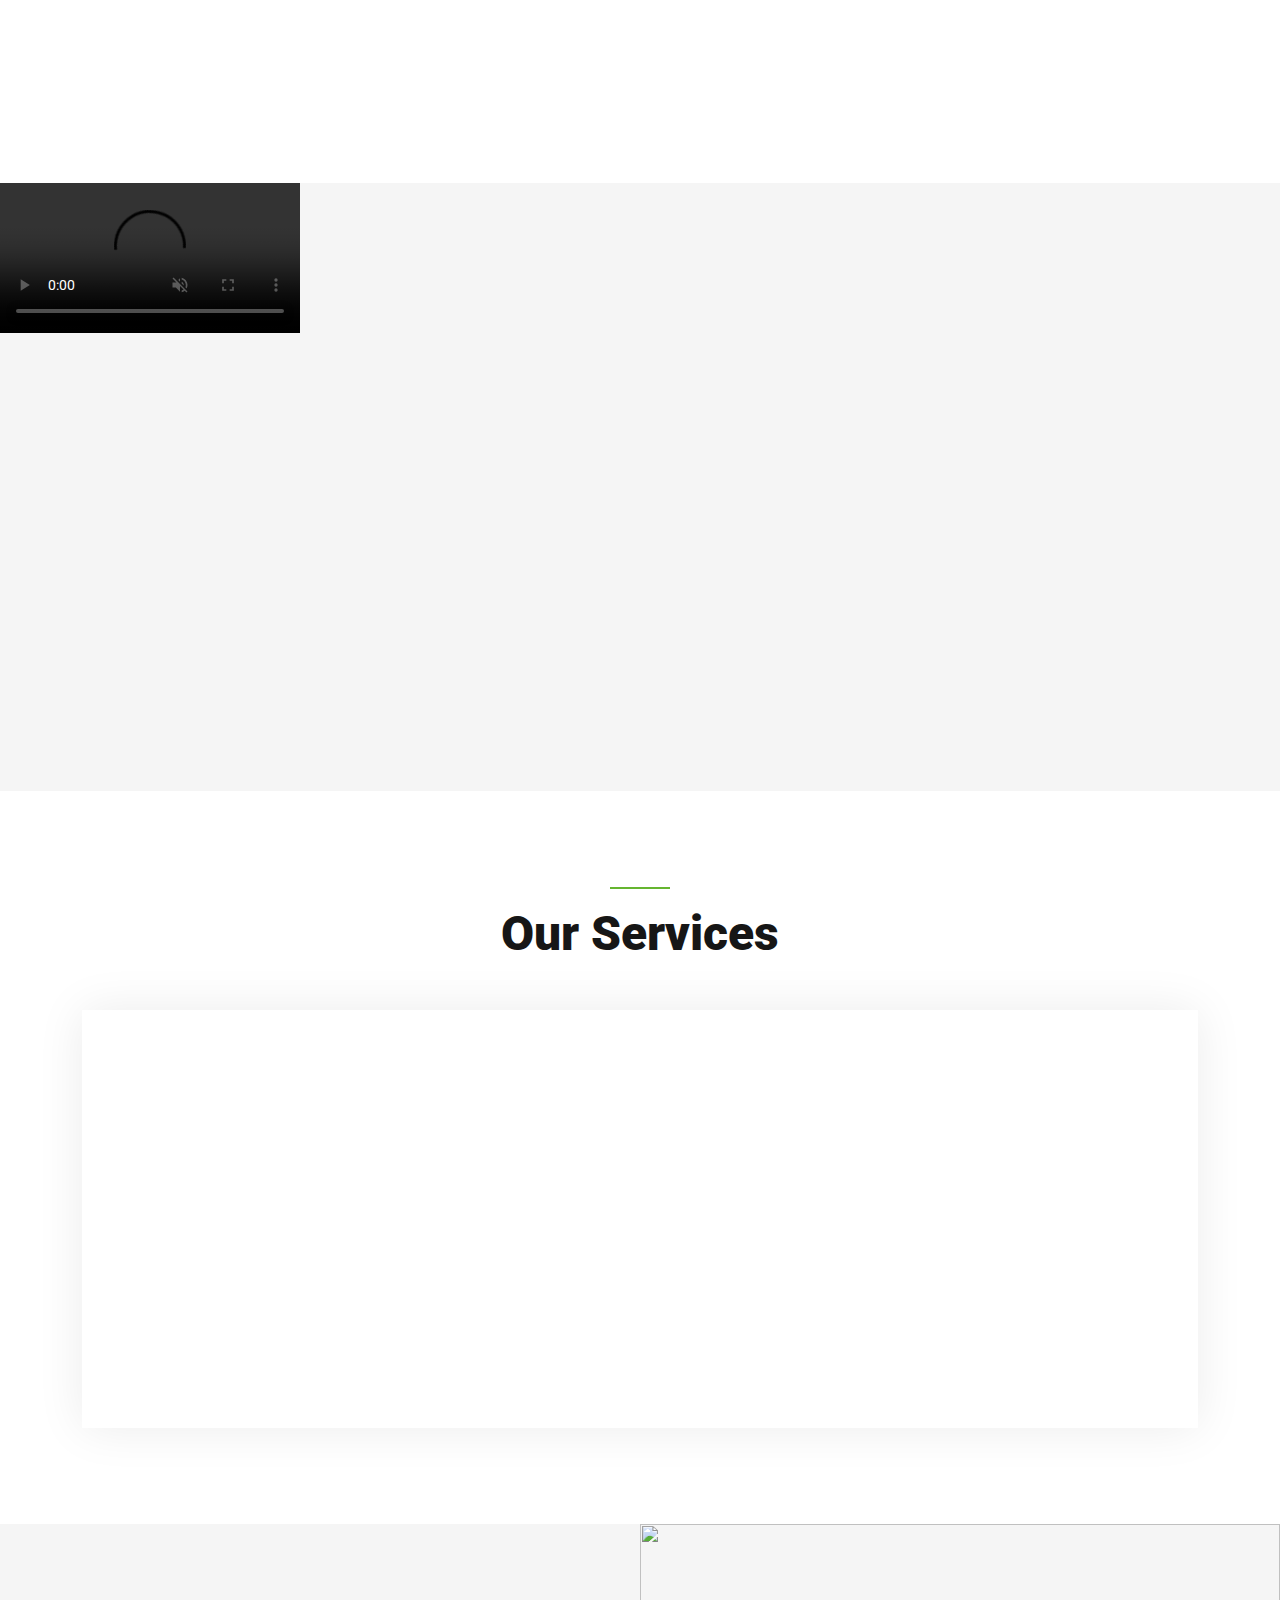
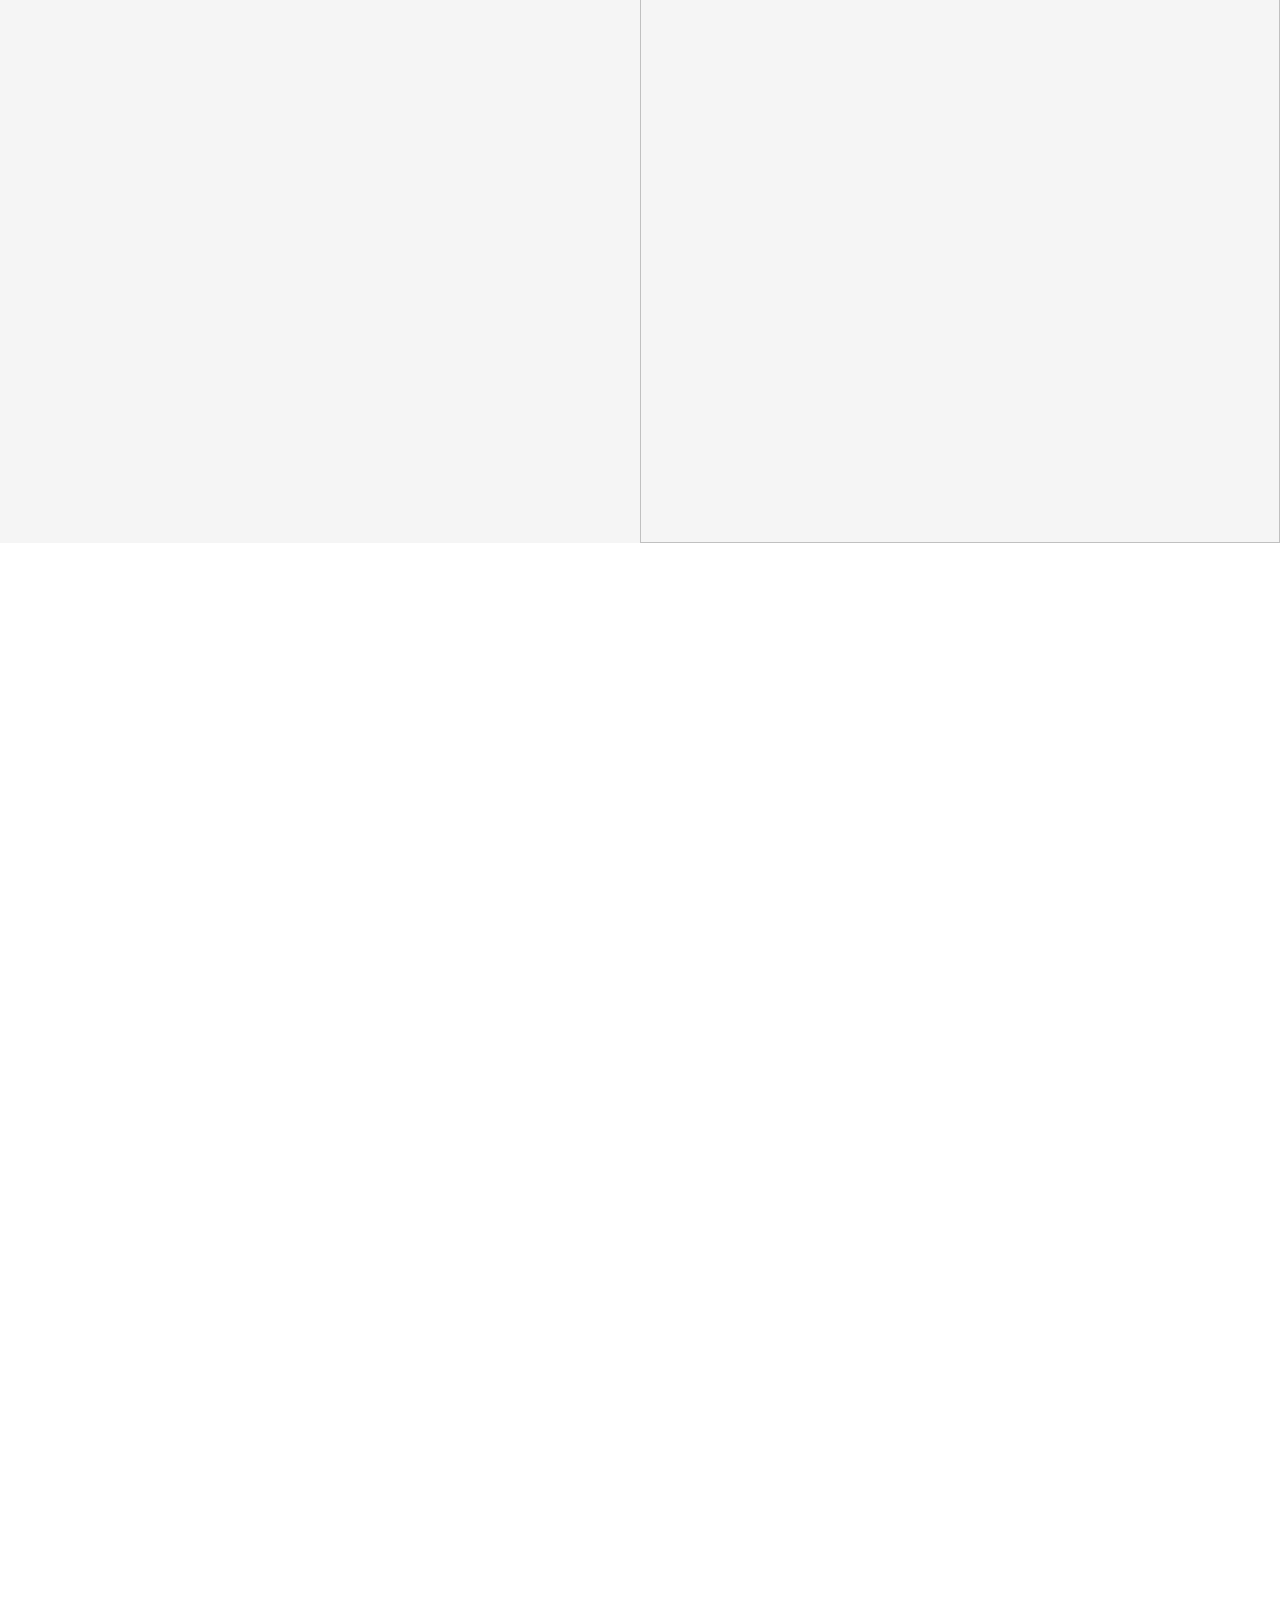
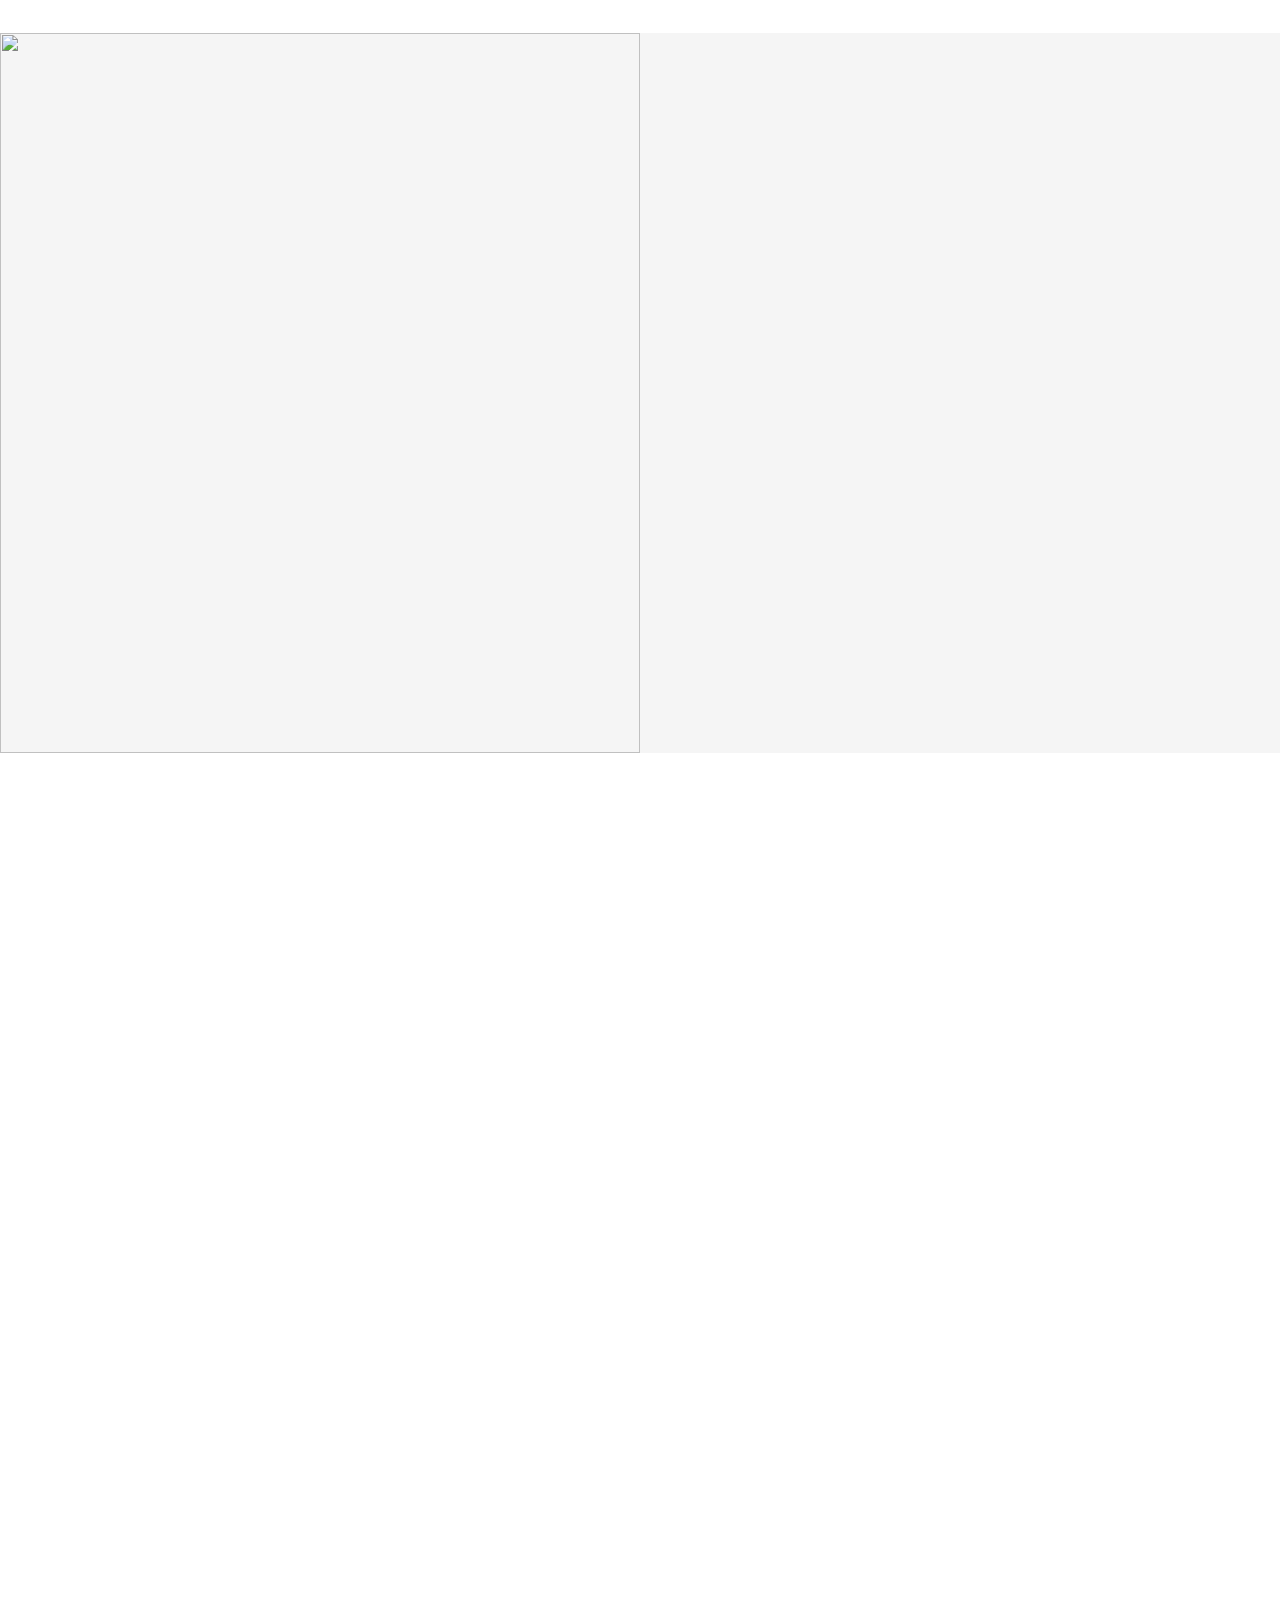
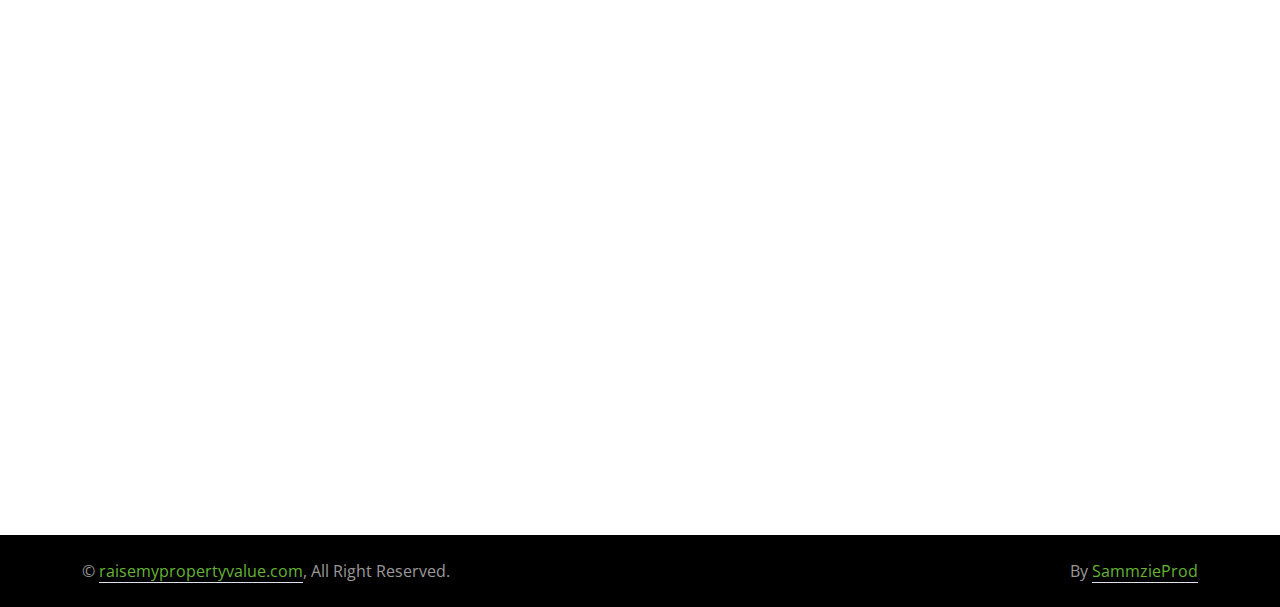
==== commit d0d3dbb5: "Video controls added" ====
--- a/index.html
+++ b/index.html
@@ -226,8 +226,8 @@
         <div class="container about px-lg-0">
             <div class="row g-0 mx-lg-0">
                 <div class="col-lg-6 ps-lg-0" style="min-height: 400px;">
-                    <div class="position-relative h-100">
-                        <video class="video-fluid" autoplay muted loop>
+                    <div class="position-relative new-video-container h-100">
+                        <video class="video-show" autoplay muted loop controls>
                     <source src="assets/About.mp4" type="video/mp4">
                     </video>
                     </div>
--- a/css/style.css
+++ b/css/style.css
@@ -199,6 +199,15 @@
     align-items: center;
     background: rgba(22, 22, 22, .7);
 }
+@media (max-width: 767px) {
+    .video-show {
+        width: 100%;
+        height: 100%;
+        top: 0;
+        left: 0;
+        position: absolute;
+  }
+}
 
 @media (max-width: 768px) {
     .header-carousel .owl-carousel-item {
@@ -213,6 +222,7 @@
         position: absolute;
 
     }
+
     
     .header-carousel .owl-carousel-item img {
         position: absolute;
